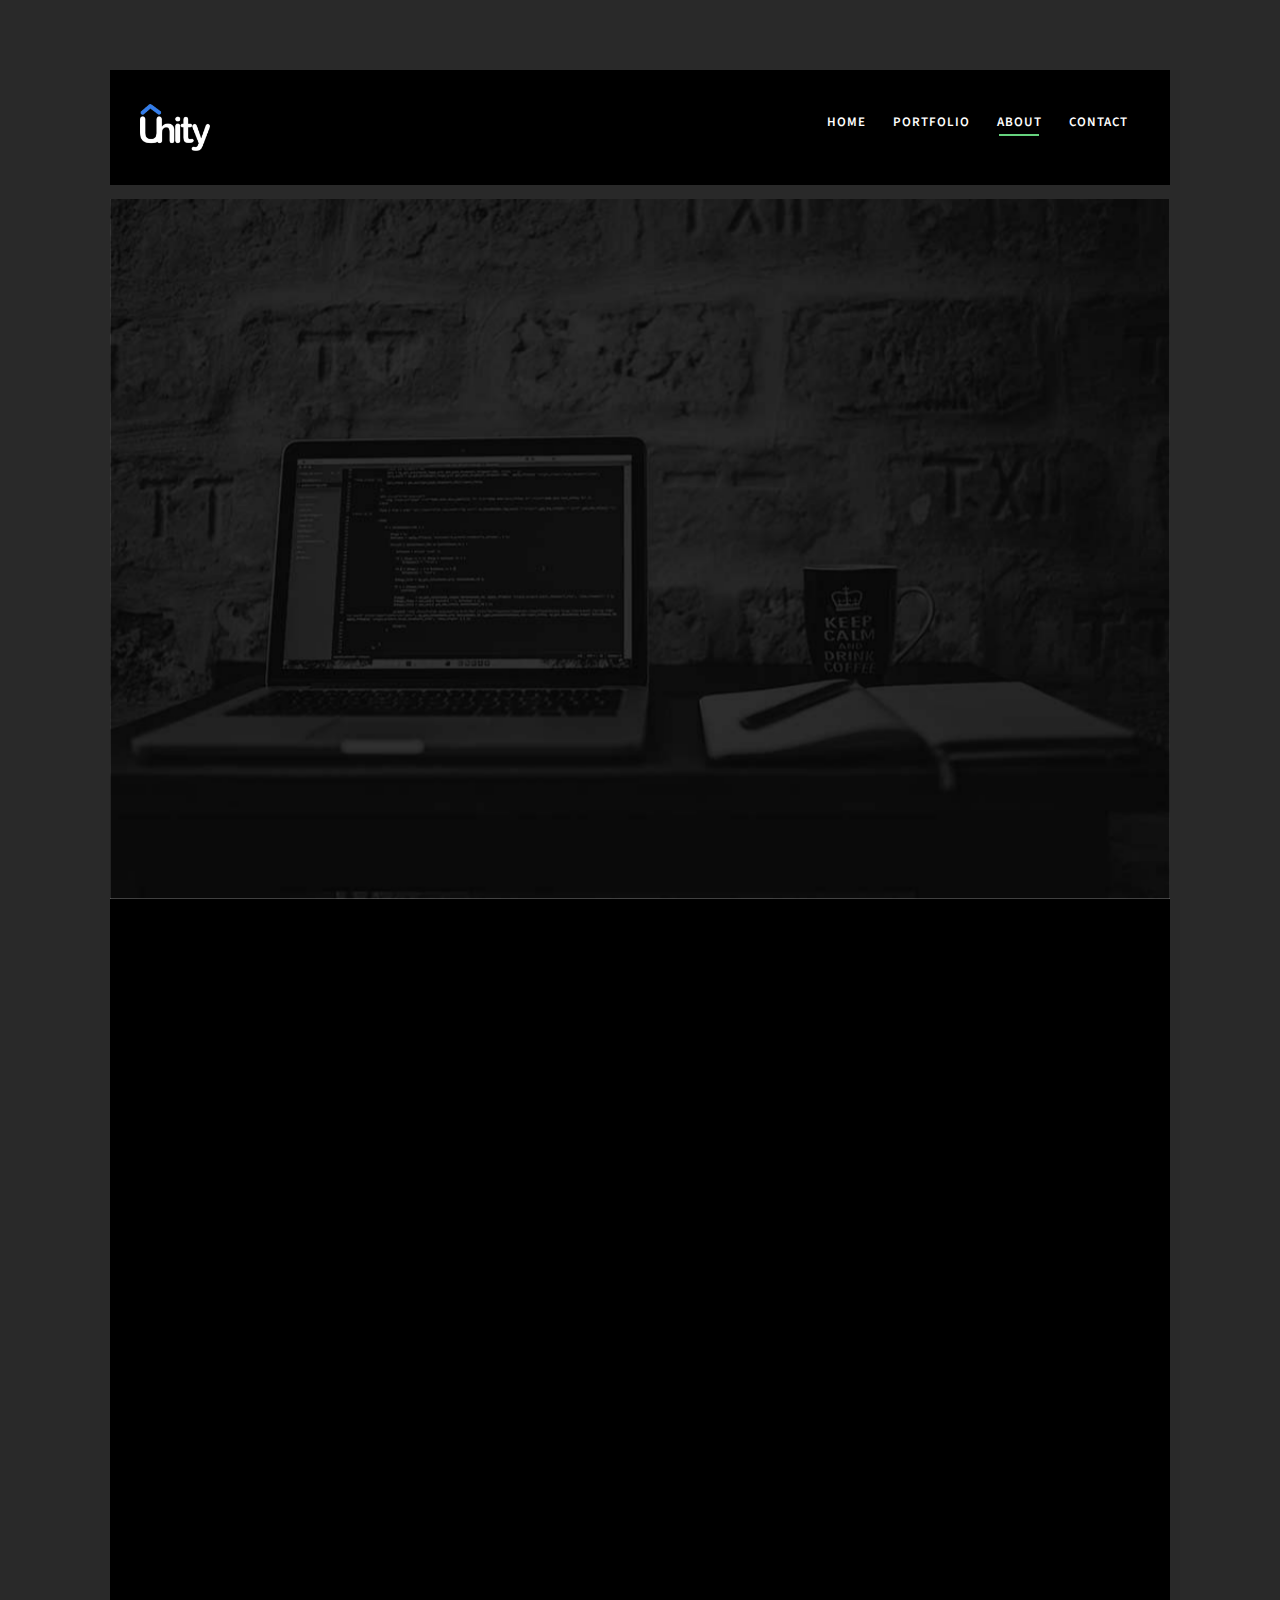
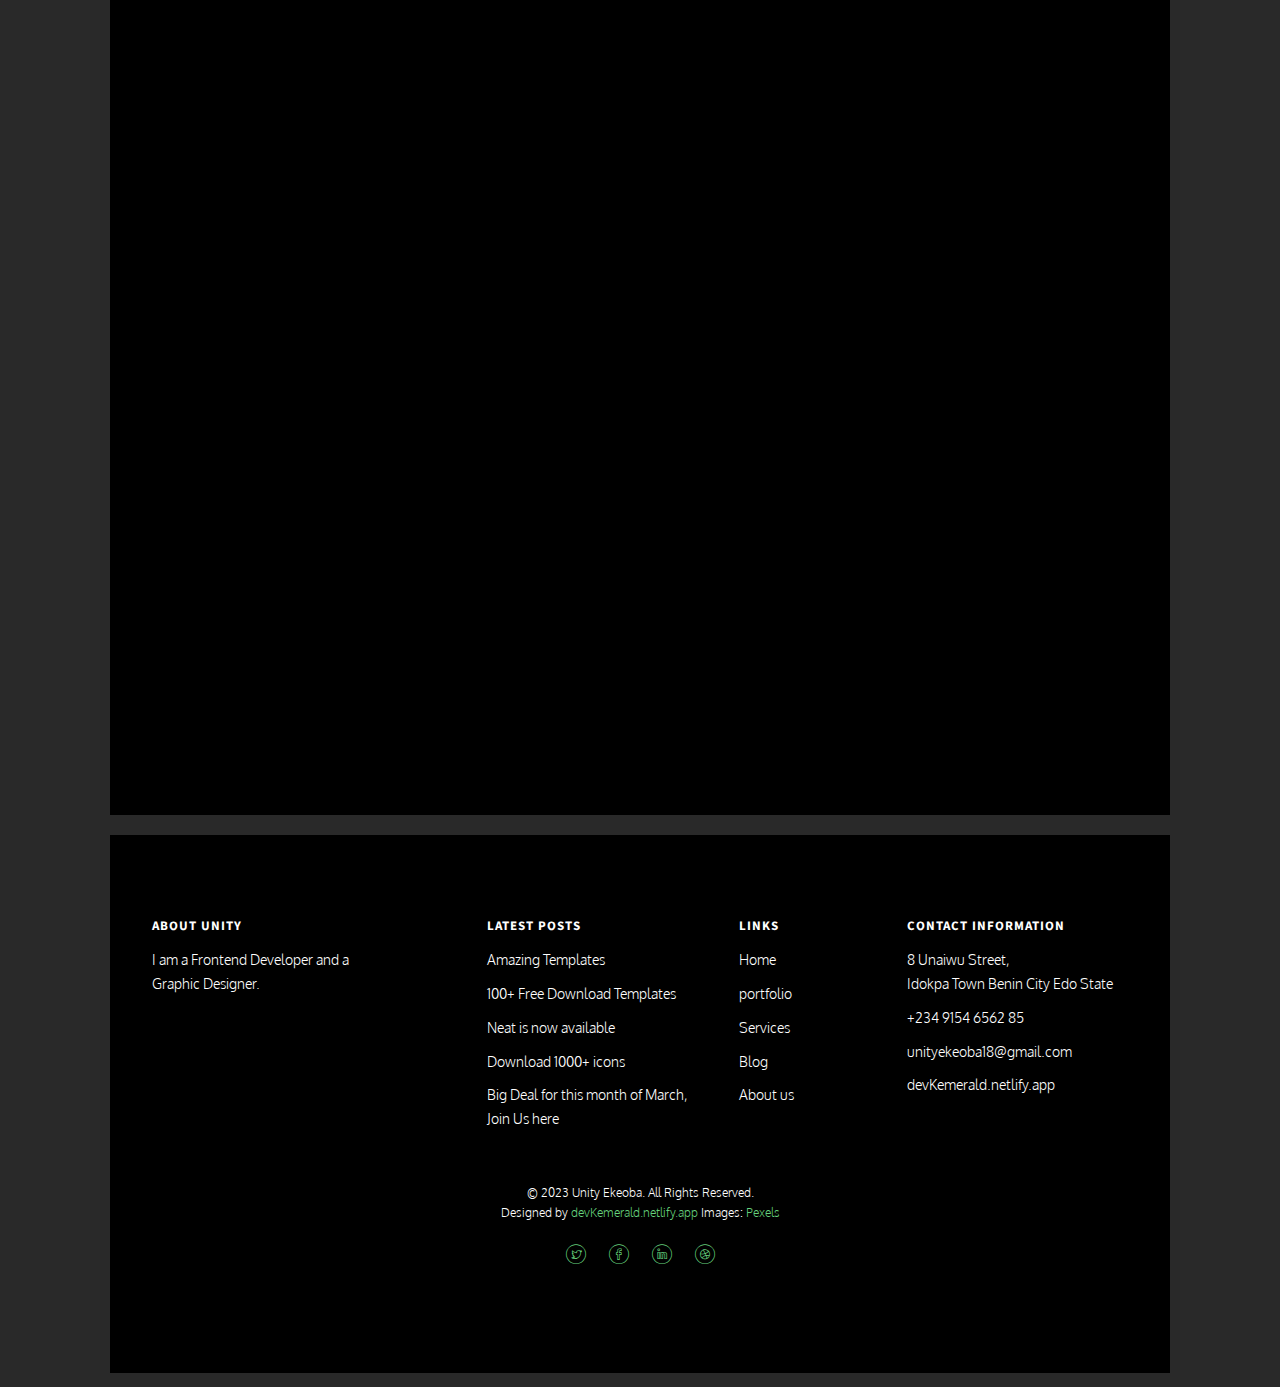
==== about.html @ fcd1f77e "done" ====
<!DOCTYPE HTML>
<html>
	<head>
	<meta charset="utf-8">
	<meta http-equiv="X-UA-Compatible" content="IE=edge">
	<title>Neat &mdash; Free Website Template, Free HTML5 Template by freehtml5.co</title>
	<meta name="viewport" content="width=device-width, initial-scale=1">
	<meta name="description" content="Free HTML5 Website Template by freehtml5.co" />
	<meta name="keywords" content="free website templates, free html5, free template, free bootstrap, free website template, html5, css3, mobile first, responsive" />
	<meta name="author" content="freehtml5.co" />

	<!-- 
	//////////////////////////////////////////////////////

	FREE HTML5 TEMPLATE 
	DESIGNED & DEVELOPED by FreeHTML5.co
		
	Website: 		http://freehtml5.co/
	Email: 			info@freehtml5.co
	Twitter: 		http://twitter.com/fh5co
	Facebook: 		https://www.facebook.com/fh5co

	//////////////////////////////////////////////////////
	 -->

  	<!-- Facebook and Twitter integration -->
	<meta property="og:title" content=""/>
	<meta property="og:image" content=""/>
	<meta property="og:url" content=""/>
	<meta property="og:site_name" content=""/>
	<meta property="og:description" content=""/>
	<meta name="twitter:title" content="" />
	<meta name="twitter:image" content="" />
	<meta name="twitter:url" content="" />
	<meta name="twitter:card" content="" />

	<link href="https://fonts.googleapis.com/css?family=Oxygen:300,400" rel="stylesheet">
	<link href="https://fonts.googleapis.com/css?family=Source+Sans+Pro:400,600,700" rel="stylesheet">
	
	<!-- Animate.css -->
	<link rel="stylesheet" href="css/animate.css">
	<!-- Icomoon Icon Fonts-->
	<link rel="stylesheet" href="css/icomoon.css">
	<!-- Bootstrap  -->
	<link rel="stylesheet" href="css/bootstrap.css">

	<!-- Magnific Popup -->
	<link rel="stylesheet" href="css/magnific-popup.css">

	<!-- Flexslider  -->
	<link rel="stylesheet" href="css/flexslider.css">

	<!-- Theme style  -->
	<link rel="stylesheet" href="css/style.css">

	<!-- Modernizr JS -->
	<script src="js/modernizr-2.6.2.min.js"></script>
	<!-- FOR IE9 below -->
	<!--[if lt IE 9]>
	<script src="js/respond.min.js"></script>
	<![endif]-->

	</head>
	<body>
		
	<div class="fh5co-loader"></div>
	
	<div id="page">
	<nav class="fh5co-nav" role="navigation">
		<div class="container-wrap">
			<div class="top-menu">
				<div class="row">
					<div class="col-xs-2">
						<div id="fh5co-logo">
							<a href="index.html">
								<div class="logo">
									<img src="./images/log2.png" alt="">
								</div>
							</a>
						</div>
					</div>
					<div class="col-xs-10 text-right menu-1">
						<ul>
							<li><a href="index.html">Home</a></li>
							<li><a href="portfolio.html">portfolio</a></li>
							<!-- <li class="has-dropdown">
								<a href="blog.html">Blog</a>
								<ul class="dropdown">
									<li><a href="#">Web Design</a></li>
									<li><a href="#">eCommerce</a></li>
									<li><a href="#">Branding</a></li>
									<li><a href="#">API</a></li>
								</ul>
							</li> -->
							<li class="active"><a href="about.html">About</a></li>
							<li><a href="contact.html">Contact</a></li>
						</ul>
					</div>
				</div>
				
			</div>
		</div>
	</nav>
	<div class="container-wrap">
		<aside id="fh5co-hero">
			<div class="flexslider">
				<ul class="slides">
			   	<li style="background-image: url(images/table.jpg);">
			   		<div class="overlay-gradient"></div>
			   		<div class="container-fluids">
			   			<div class="row">
				   			<div class="col-md-6 col-md-offset-3 slider-text slider-text-bg">
				   				<div class="slider-text-inner text-center">
				   					<h1>About</h1>
										<h2>Unity Ekeoba</h2>
				   				</div>
				   			</div>
				   		</div>
			   		</div>
			   	</li>		   	
			  	</ul>
		  	</div>
		</aside>		
		<div id="fh5co-about">
			<div class="row animate-box">
				<div class="col-md-6 col-md-offset-3 text-center heading-section">
					<h3>Our History</h3>
					<p>Far far away, behind the word mountains, far from the countries Vokalia and Consonantia, there live a young man.</p>
				</div>
			</div>

			<div class="row">
				<div class="col-md-10 col-md-offset-1 text-center animate-box">
					<p><img src="images/first.jpg" alt="Free HTML5 Bootstrap Template" class="img-responsive"></p>
				</div>
				<div class="col-md-8 col-md-offset-2 text-center animate-box">
					<div class="about-desc">
						<h3>Hi! I'm Unity</h3>
						<p>I am a Frontend Developer and a Graphic Designer. I use
							programming languages such as HTML, CSS to build the functionality of a website.
							On the other hand, I am a graphic designer a professional who  specializes in creating
							visual content for various
							media, including  digital and print. I use graphic design software like Adobe Photoshop,
							 Illustrator, and
							InDesign to create designs for logos, branding, marketing  materials, websites, and
							more.<p>
							<ul class="fh5co-social-icons">
								<li><a href="https://twitter.com/UEkeoba"><i class="icon-twitter"></i></a></li>
								<li><a href="https://www.facebook.com/profile.php?id=100064176428522"><i class="icon-facebook"></i></a></li>
								<!-- <li><a href="#"><i class="icon-linkedin"></i></a></li>
								<li><a href="#"><i class="icon-dribbble"></i></a></li> -->
							</ul>
						</p>
					</div>
				</div>
			</div>
		</div>
	</div><!-- END container-wrap -->

	<div class="container-wrap">
		<footer id="fh5co-footer" role="contentinfo">
			<div class="row">
				<div class="col-md-3 fh5co-widget">
					<h4>About Unity</h4>
					<p>I am a Frontend Developer and a Graphic Designer.</p>
				</div>
				<div class="col-md-3 col-md-push-1">
					<h4>Latest Posts</h4>
					<ul class="fh5co-footer-links">
						<li><a href="#">Amazing Templates</a></li>
						<li><a href="#">100+ Free Download Templates</a></li>
						<li><a href="#">Neat is now available</a></li>
						<li><a href="#">Download 1000+ icons</a></li>
						<li><a href="#">Big Deal for this month of March, Join Us here</a></li>
					</ul>
				</div>

				<div class="col-md-3 col-md-push-1">
					<h4>Links</h4>
					<ul class="fh5co-footer-links">
						<li><a href="index.html">Home</a></li>
						<li><a href="portfolio.html">portfolio</a></li>
						<li><a href="#">Services</a></li>
						<li><a href="blog.html">Blog</a></li>
						<li><a href="about.html">About us</a></li>
					</ul>
				</div>

				<div class="col-md-3">
					<h4>Contact Information</h4>
					<ul class="fh5co-footer-links">
						<li>8 Unaiwu Street, <br> Idokpa Town Benin City Edo State</li>
						<li><a href="tel://+2349154656285">+234 9154 6562 85</a></li>
						<li><a href="mailto:unityekeoba18@gmail.com">unityekeoba18@gmail.com</a></li>
						<li><a href="http://devKemerald.netlify.app">devKemerald.netlify.app</a></li>
					</ul>
				</div>

			</div>

			<div class="row copyright">
				<div class="col-md-12 text-center">
					<p>
						<small class="block">&copy; 2023 Unity Ekeoba. All Rights Reserved.</small>
						<small class="block">Designed by <a href="devKemerald.netlify.app"
								target="_blank">devKemerald.netlify.app</a> Images: <a href="http://pexels.com/"
								target="_blank">Pexels</a></small>
					</p>
					<p>
					<ul class="fh5co-social-icons">
						<li><a href="#"><i class="icon-twitter"></i></a></li>
						<li><a href="#"><i class="icon-facebook"></i></a></li>
						<li><a href="#"><i class="icon-linkedin"></i></a></li>
						<li><a href="#"><i class="icon-dribbble"></i></a></li>
					</ul>
					</p>
				</div>
			</div>
		</footer>
	</div><!-- END container-wrap -->
	</div>

	<div class="gototop js-top">
		<a href="#" class="js-gotop"><i class="icon-arrow-up2"></i></a>
	</div>
	
	<!-- jQuery -->
	<script src="js/jquery.min.js"></script>
	<!-- jQuery Easing -->
	<script src="js/jquery.easing.1.3.js"></script>
	<!-- Bootstrap -->
	<script src="js/bootstrap.min.js"></script>
	<!-- Waypoints -->
	<script src="js/jquery.waypoints.min.js"></script>
	<!-- Flexslider -->
	<script src="js/jquery.flexslider-min.js"></script>
	<!-- Magnific Popup -->
	<script src="js/jquery.magnific-popup.min.js"></script>
	<script src="js/magnific-popup-options.js"></script>
	<!-- Counters -->
	<script src="js/jquery.countTo.js"></script>
	<!-- Main -->
	<script src="js/main.js"></script>

	</body>
</html>
---- css/icomoon.css ----
@font-face {
  font-family: 'icomoon';
  src:  url('fonts/icomoon.eot?5j2n32');
  src:  url('fonts/icomoon.eot?5j2n32#iefix') format('embedded-opentype'),
    url('fonts/icomoon.ttf?5j2n32') format('truetype'),
    url('fonts/icomoon.woff?5j2n32') format('woff'),
    url('fonts/icomoon.svg?5j2n32#icomoon') format('svg');
  font-weight: normal;
  font-style: normal;
}

[class^="icon-"], [class*=" icon-"] {
  /* use !important to prevent issues with browser extensions that change fonts */
  font-family: 'icomoon' !important;
  speak: none;
  font-style: normal;
  font-weight: normal;
  font-variant: normal;
  text-transform: none;
  line-height: 1;

  /* Better Font Rendering =========== */
  -webkit-font-smoothing: antialiased;
  -moz-osx-font-smoothing: grayscale;
}

.icon-eye2:before {
  content: "\e064";
}
.icon-paper-clip:before {
  content: "\e065";
}
.icon-mail5:before {
  content: "\e066";
}
.icon-toggle:before {
  content: "\e067";
}
.icon-layout:before {
  content: "\e068";
}
.icon-link2:before {
  content: "\e069";
}
.icon-bell2:before {
  content: "\e06a";
}
.icon-lock3:before {
  content: "\e06b";
}
.icon-unlock:before {
  content: "\e06c";
}
.icon-ribbon2:before {
  content: "\e06d";
}
.icon-image2:before {
  content: "\e06e";
}
.icon-signal:before {
  content: "\e06f";
}
.icon-target3:before {
  content: "\e070";
}
.icon-clipboard3:before {
  content: "\e071";
}
.icon-clock3:before {
  content: "\e072";
}
.icon-watch:before {
  content: "\e073";
}
.icon-air-play:before {
  content: "\e074";
}
.icon-camera3:before {
  content: "\e075";
}
.icon-video2:before {
  content: "\e076";
}
.icon-disc:before {
  content: "\e077";
}
.icon-printer3:before {
  content: "\e078";
}
.icon-monitor:before {
  content: "\e079";
}
.icon-server:before {
  content: "\e07a";
}
.icon-cog2:before {
  content: "\e07b";
}
.icon-heart3:before {
  content: "\e07c";
}
.icon-paragraph:before {
  content: "\e07d";
}
.icon-align-justify:before {
  content: "\e07e";
}
.icon-align-left:before {
  content: "\e07f";
}
.icon-align-center:before {
  content: "\e080";
}
.icon-align-right:before {
  content: "\e081";
}
.icon-book2:before {
  content: "\e082";
}
.icon-layers2:before {
  content: "\e083";
}
.icon-stack2:before {
  content: "\e084";
}
.icon-stack-2:before {
  content: "\e085";
}
.icon-paper:before {
  content: "\e086";
}
.icon-paper-stack:before {
  content: "\e087";
}
.icon-search3:before {
  content: "\e088";
}
.icon-zoom-in2:before {
  content: "\e089";
}
.icon-zoom-out2:before {
  content: "\e08a";
}
.icon-reply2:before {
  content: "\e08b";
}
.icon-circle-plus:before {
  content: "\e08c";
}
.icon-circle-minus:before {
  content: "\e08d";
}
.icon-circle-check:before {
  content: "\e08e";
}
.icon-circle-cross:before {
  content: "\e08f";
}
.icon-square-plus:before {
  content: "\e090";
}
.icon-square-minus:before {
  content: "\e091";
}
.icon-square-check:before {
  content: "\e092";
}
.icon-square-cross:before {
  content: "\e093";
}
.icon-microphone:before {
  content: "\e094";
}
.icon-record:before {
  content: "\e095";
}
.icon-skip-back:before {
  content: "\e096";
}
.icon-rewind:before {
  content: "\e097";
}
.icon-play4:before {
  content: "\e098";
}
.icon-pause3:before {
  content: "\e099";
}
.icon-stop3:before {
  content: "\e09a";
}
.icon-fast-forward:before {
  content: "\e09b";
}
.icon-skip-forward:before {
  content: "\e09c";
}
.icon-shuffle2:before {
  content: "\e09d";
}
.icon-repeat:before {
  content: "\e09e";
}
.icon-folder2:before {
  content: "\e09f";
}
.icon-umbrella:before {
  content: "\e0a0";
}
.icon-moon:before {
  content: "\e0a1";
}
.icon-thermometer:before {
  content: "\e0a2";
}
.icon-drop:before {
  content: "\e0a3";
}
.icon-sun2:before {
  content: "\e0a4";
}
.icon-cloud3:before {
  content: "\e0a5";
}
.icon-cloud-upload2:before {
  content: "\e0a6";
}
.icon-cloud-download2:before {
  content: "\e0a7";
}
.icon-upload4:before {
  content: "\e0a8";
}
.icon-download4:before {
  content: "\e0a9";
}
.icon-location3:before {
  content: "\e0aa";
}
.icon-location-2:before {
  content: "\e0ab";
}
.icon-map3:before {
  content: "\e0ac";
}
.icon-battery:before {
  content: "\e0ad";
}
.icon-head:before {
  content: "\e0ae";
}
.icon-briefcase3:before {
  content: "\e0af";
}
.icon-speech-bubble:before {
  content: "\e0b0";
}
.icon-anchor2:before {
  content: "\e0b1";
}
.icon-globe2:before {
  content: "\e0b2";
}
.icon-box:before {
  content: "\e0b3";
}
.icon-reload:before {
  content: "\e0b4";
}
.icon-share3:before {
  content: "\e0b5";
}
.icon-marquee:before {
  content: "\e0b6";
}
.icon-marquee-plus:before {
  content: "\e0b7";
}
.icon-marquee-minus:before {
  content: "\e0b8";
}
.icon-tag:before {
  content: "\e0b9";
}
.icon-power2:before {
  content: "\e0ba";
}
.icon-command2:before {
  content: "\e0bb";
}
.icon-alt:before {
  content: "\e0bc";
}
.icon-esc:before {
  content: "\e0bd";
}
.icon-bar-graph:before {
  content: "\e0be";
}
.icon-bar-graph-2:before {
  content: "\e0bf";
}
.icon-pie-graph:before {
  content: "\e0c0";
}
.icon-star:before {
  content: "\e0c1";
}
.icon-arrow-left3:before {
  content: "\e0c2";
}
.icon-arrow-right3:before {
  content: "\e0c3";
}
.icon-arrow-up3:before {
  content: "\e0c4";
}
.icon-arrow-down3:before {
  content: "\e0c5";
}
.icon-volume:before {
  content: "\e0c6";
}
.icon-mute:before {
  content: "\e0c7";
}
.icon-content-right:before {
  content: "\e100";
}
.icon-content-left:before {
  content: "\e101";
}
.icon-grid2:before {
  content: "\e102";
}
.icon-grid-2:before {
  content: "\e103";
}
.icon-columns:before {
  content: "\e104";
}
.icon-loader:before {
  content: "\e105";
}
.icon-bag:before {
  content: "\e106";
}
.icon-ban:before {
  content: "\e107";
}
.icon-flag3:before {
  content: "\e108";
}
.icon-trash:before {
  content: "\e109";
}
.icon-expand2:before {
  content: "\e110";
}
.icon-contract:before {
  content: "\e111";
}
.icon-maximize:before {
  content: "\e112";
}
.icon-minimize:before {
  content: "\e113";
}
.icon-plus2:before {
  content: "\e114";
}
.icon-minus2:before {
  content: "\e115";
}
.icon-check:before {
  content: "\e116";
}
.icon-cross2:before {
  content: "\e117";
}
.icon-move:before {
  content: "\e118";
}
.icon-delete:before {
  content: "\e119";
}
.icon-menu5:before {
  content: "\e120";
}
.icon-archive:before {
  content: "\e121";
}
.icon-inbox:before {
  content: "\e122";
}
.icon-outbox:before {
  content: "\e123";
}
.icon-file:before {
  content: "\e124";
}
.icon-file-add:before {
  content: "\e125";
}
.icon-file-subtract:before {
  content: "\e126";
}
.icon-help:before {
  content: "\e127";
}
.icon-open:before {
  content: "\e128";
}
.icon-ellipsis:before {
  content: "\e129";
}
.icon-heart4:before {
  content: "\e900";
}
.icon-cloud4:before {
  content: "\e901";
}
.icon-star2:before {
  content: "\e902";
}
.icon-tv2:before {
  content: "\e903";
}
.icon-sound:before {
  content: "\e904";
}
.icon-video3:before {
  content: "\e905";
}
.icon-trash2:before {
  content: "\e906";
}
.icon-user2:before {
  content: "\e907";
}
.icon-key3:before {
  content: "\e908";
}
.icon-search4:before {
  content: "\e909";
}
.icon-settings:before {
  content: "\e90a";
}
.icon-camera4:before {
  content: "\e90b";
}
.icon-tag2:before {
  content: "\e90c";
}
.icon-lock4:before {
  content: "\e90d";
}
.icon-bulb:before {
  content: "\e90e";
}
.icon-pen2:before {
  content: "\e90f";
}
.icon-diamond:before {
  content: "\e910";
}
.icon-display2:before {
  content: "\e911";
}
.icon-location4:before {
  content: "\e912";
}
.icon-eye3:before {
  content: "\e913";
}
.icon-bubble3:before {
  content: "\e914";
}
.icon-stack3:before {
  content: "\e915";
}
.icon-cup:before {
  content: "\e916";
}
.icon-phone3:before {
  content: "\e917";
}
.icon-news:before {
  content: "\e918";
}
.icon-mail6:before {
  content: "\e919";
}
.icon-like:before {
  content: "\e91a";
}
.icon-photo:before {
  content: "\e91b";
}
.icon-note:before {
  content: "\e91c";
}
.icon-clock4:before {
  content: "\e91d";
}
.icon-paperplane:before {
  content: "\e91e";
}
.icon-params:before {
  content: "\e91f";
}
.icon-banknote:before {
  content: "\e920";
}
.icon-data:before {
  content: "\e921";
}
.icon-music2:before {
  content: "\e922";
}
.icon-megaphone2:before {
  content: "\e923";
}
.icon-study:before {
  content: "\e924";
}
.icon-lab2:before {
  content: "\e925";
}
.icon-food:before {
  content: "\e926";
}
.icon-t-shirt:before {
  content: "\e927";
}
.icon-fire2:before {
  content: "\e928";
}
.icon-clip:before {
  content: "\e929";
}
.icon-shop:before {
  content: "\e92a";
}
.icon-calendar3:before {
  content: "\e92b";
}
.icon-wallet2:before {
  content: "\e92c";
}
.icon-vynil:before {
  content: "\e92d";
}
.icon-truck2:before {
  content: "\e92e";
}
.icon-world:before {
  content: "\e92f";
}
.icon-mobile:before {
  content: "\e000";
}
.icon-laptop:before {
  content: "\e001";
}
.icon-desktop:before {
  content: "\e002";
}
.icon-tablet:before {
  content: "\e003";
}
.icon-phone:before {
  content: "\e004";
}
.icon-document:before {
  content: "\e005";
}
.icon-documents:before {
  content: "\e006";
}
.icon-search:before {
  content: "\e007";
}
.icon-clipboard:before {
  content: "\e008";
}
.icon-newspaper:before {
  content: "\e009";
}
.icon-notebook:before {
  content: "\e00a";
}
.icon-book-open:before {
  content: "\e00b";
}
.icon-browser:before {
  content: "\e00c";
}
.icon-calendar:before {
  content: "\e00d";
}
.icon-presentation:before {
  content: "\e00e";
}
.icon-picture:before {
  content: "\e00f";
}
.icon-pictures:before {
  content: "\e010";
}
.icon-video:before {
  content: "\e011";
}
.icon-camera:before {
  content: "\e012";
}
.icon-printer:before {
  content: "\e013";
}
.icon-toolbox:before {
  content: "\e014";
}
.icon-briefcase:before {
  content: "\e015";
}
.icon-wallet:before {
  content: "\e016";
}
.icon-gift:before {
  content: "\e017";
}
.icon-bargraph:before {
  content: "\e018";
}
.icon-grid:before {
  content: "\e019";
}
.icon-expand:before {
  content: "\e01a";
}
.icon-focus:before {
  content: "\e01b";
}
.icon-edit:before {
  content: "\e01c";
}
.icon-adjustments:before {
  content: "\e01d";
}
.icon-ribbon:before {
  content: "\e01e";
}
.icon-hourglass:before {
  content: "\e01f";
}
.icon-lock:before {
  content: "\e020";
}
.icon-megaphone:before {
  content: "\e021";
}
.icon-shield:before {
  content: "\e022";
}
.icon-trophy:before {
  content: "\e023";
}
.icon-flag:before {
  content: "\e024";
}
.icon-map:before {
  content: "\e025";
}
.icon-puzzle:before {
  content: "\e026";
}
.icon-basket:before {
  content: "\e027";
}
.icon-envelope:before {
  content: "\e028";
}
.icon-streetsign:before {
  content: "\e029";
}
.icon-telescope:before {
  content: "\e02a";
}
.icon-gears:before {
  content: "\e02b";
}
.icon-key:before {
  content: "\e02c";
}
.icon-paperclip:before {
  content: "\e02d";
}
.icon-attachment:before {
  content: "\e02e";
}
.icon-pricetags:before {
  content: "\e02f";
}
.icon-lightbulb:before {
  content: "\e030";
}
.icon-layers:before {
  content: "\e031";
}
.icon-pencil:before {
  content: "\e032";
}
.icon-tools:before {
  content: "\e033";
}
.icon-tools-2:before {
  content: "\e034";
}
.icon-scissors:before {
  content: "\e035";
}
.icon-paintbrush:before {
  content: "\e036";
}
.icon-magnifying-glass:before {
  content: "\e037";
}
.icon-circle-compass:before {
  content: "\e038";
}
.icon-linegraph:before {
  content: "\e039";
}
.icon-mic:before {
  content: "\e03a";
}
.icon-strategy:before {
  content: "\e03b";
}
.icon-beaker:before {
  content: "\e03c";
}
.icon-caution:before {
  content: "\e03d";
}
.icon-recycle:before {
  content: "\e03e";
}
.icon-anchor:before {
  content: "\e03f";
}
.icon-profile-male:before {
  content: "\e040";
}
.icon-profile-female:before {
  content: "\e041";
}
.icon-bike:before {
  content: "\e042";
}
.icon-wine:before {
  content: "\e043";
}
.icon-hotairballoon:before {
  content: "\e044";
}
.icon-globe:before {
  content: "\e045";
}
.icon-genius:before {
  content: "\e046";
}
.icon-map-pin:before {
  content: "\e047";
}
.icon-dial:before {
  content: "\e048";
}
.icon-chat:before {
  content: "\e049";
}
.icon-heart:before {
  content: "\e04a";
}
.icon-cloud:before {
  content: "\e04b";
}
.icon-upload:before {
  content: "\e04c";
}
.icon-download:before {
  content: "\e04d";
}
.icon-target:before {
  content: "\e04e";
}
.icon-hazardous:before {
  content: "\e04f";
}
.icon-piechart:before {
  content: "\e050";
}
.icon-speedometer:before {
  content: "\e051";
}
.icon-global:before {
  content: "\e052";
}
.icon-compass:before {
  content: "\e053";
}
.icon-lifesaver:before {
  content: "\e054";
}
.icon-clock:before {
  content: "\e055";
}
.icon-aperture:before {
  content: "\e056";
}
.icon-quote:before {
  content: "\e057";
}
.icon-scope:before {
  content: "\e058";
}
.icon-alarmclock:before {
  content: "\e059";
}
.icon-refresh:before {
  content: "\e05a";
}
.icon-happy:before {
  content: "\e05b";
}
.icon-sad:before {
  content: "\e05c";
}
.icon-facebook:before {
  content: "\e05d";
}
.icon-twitter:before {
  content: "\e05e";
}
.icon-googleplus:before {
  content: "\e05f";
}
.icon-rss:before {
  content: "\e060";
}
.icon-tumblr:before {
  content: "\e061";
}
.icon-linkedin:before {
  content: "\e062";
}
.icon-dribbble:before {
  content: "\e063";
}
.icon-home:before {
  content: "\e930";
}
.icon-home2:before {
  content: "\e931";
}
.icon-home3:before {
  content: "\e932";
}
.icon-office:before {
  content: "\e933";
}
.icon-newspaper2:before {
  content: "\e934";
}
.icon-pencil2:before {
  content: "\e935";
}
.icon-pencil22:before {
  content: "\e936";
}
.icon-quill:before {
  content: "\e937";
}
.icon-pen:before {
  content: "\e938";
}
.icon-blog:before {
  content: "\e939";
}
.icon-eyedropper:before {
  content: "\e93a";
}
.icon-droplet:before {
  content: "\e93b";
}
.icon-paint-format:before {
  content: "\e93c";
}
.icon-image:before {
  content: "\e93d";
}
.icon-images:before {
  content: "\e93e";
}
.icon-camera2:before {
  content: "\e93f";
}
.icon-headphones:before {
  content: "\e940";
}
.icon-music:before {
  content: "\e941";
}
.icon-play:before {
  content: "\e942";
}
.icon-film:before {
  content: "\e943";
}
.icon-video-camera:before {
  content: "\e944";
}
.icon-dice:before {
  content: "\e945";
}
.icon-pacman:before {
  content: "\e946";
}
.icon-spades:before {
  content: "\e947";
}
.icon-clubs:before {
  content: "\e948";
}
.icon-diamonds:before {
  content: "\e949";
}
.icon-bullhorn:before {
  content: "\e94a";
}
.icon-connection:before {
  content: "\e94b";
}
.icon-podcast:before {
  content: "\e94c";
}
.icon-feed:before {
  content: "\e94d";
}
.icon-mic2:before {
  content: "\e94e";
}
.icon-book:before {
  content: "\e94f";
}
.icon-books:before {
  content: "\e950";
}
.icon-library:before {
  content: "\e951";
}
.icon-file-text:before {
  content: "\e952";
}
.icon-profile:before {
  content: "\e953";
}
.icon-file-empty:before {
  content: "\e954";
}
.icon-files-empty:before {
  content: "\e955";
}
.icon-file-text2:before {
  content: "\e956";
}
.icon-file-picture:before {
  content: "\e957";
}
.icon-file-music:before {
  content: "\e958";
}
.icon-file-play:before {
  content: "\e959";
}
.icon-file-video:before {
  content: "\e95a";
}
.icon-file-zip:before {
  content: "\e95b";
}
.icon-copy:before {
  content: "\e95c";
}
.icon-paste:before {
  content: "\e95d";
}
.icon-stack:before {
  content: "\e95e";
}
.icon-folder:before {
  content: "\e95f";
}
.icon-folder-open:before {
  content: "\e960";
}
.icon-folder-plus:before {
  content: "\e961";
}
.icon-folder-minus:before {
  content: "\e962";
}
.icon-folder-download:before {
  content: "\e963";
}
.icon-folder-upload:before {
  content: "\e964";
}
.icon-price-tag:before {
  content: "\e965";
}
.icon-price-tags:before {
  content: "\e966";
}
.icon-barcode:before {
  content: "\e967";
}
.icon-qrcode:before {
  content: "\e968";
}
.icon-ticket:before {
  content: "\e969";
}
.icon-cart:before {
  content: "\e96a";
}
.icon-coin-dollar:before {
  content: "\e96b";
}
.icon-coin-euro:before {
  content: "\e96c";
}
.icon-coin-pound:before {
  content: "\e96d";
}
.icon-coin-yen:before {
  content: "\e96e";
}
.icon-credit-card:before {
  content: "\e96f";
}
.icon-calculator:before {
  content: "\e970";
}
.icon-lifebuoy:before {
  content: "\e971";
}
.icon-phone2:before {
  content: "\e972";
}
.icon-phone-hang-up:before {
  content: "\e973";
}
.icon-address-book:before {
  content: "\e974";
}
.icon-envelop:before {
  content: "\e975";
}
.icon-pushpin:before {
  content: "\e976";
}
.icon-location:before {
  content: "\e977";
}
.icon-location2:before {
  content: "\e978";
}
.icon-compass2:before {
  content: "\e979";
}
.icon-compass22:before {
  content: "\e97a";
}
.icon-map2:before {
  content: "\e97b";
}
.icon-map22:before {
  content: "\e97c";
}
.icon-history:before {
  content: "\e97d";
}
.icon-clock2:before {
  content: "\e97e";
}
.icon-clock22:before {
  content: "\e97f";
}
.icon-alarm:before {
  content: "\e980";
}
.icon-bell:before {
  content: "\e981";
}
.icon-stopwatch:before {
  content: "\e982";
}
.icon-calendar2:before {
  content: "\e983";
}
.icon-printer2:before {
  content: "\e984";
}
.icon-keyboard:before {
  content: "\e985";
}
.icon-display:before {
  content: "\e986";
}
.icon-laptop2:before {
  content: "\e987";
}
.icon-mobile2:before {
  content: "\e988";
}
.icon-mobile22:before {
  content: "\e989";
}
.icon-tablet2:before {
  content: "\e98a";
}
.icon-tv:before {
  content: "\e98b";
}
.icon-drawer:before {
  content: "\e98c";
}
.icon-drawer2:before {
  content: "\e98d";
}
.icon-box-add:before {
  content: "\e98e";
}
.icon-box-remove:before {
  content: "\e98f";
}
.icon-download3:before {
  content: "\e990";
}
.icon-upload2:before {
  content: "\e991";
}
.icon-floppy-disk:before {
  content: "\e992";
}
.icon-drive:before {
  content: "\e993";
}
.icon-database:before {
  content: "\e994";
}
.icon-undo:before {
  content: "\e995";
}
.icon-redo:before {
  content: "\e996";
}
.icon-undo2:before {
  content: "\e997";
}
.icon-redo2:before {
  content: "\e998";
}
.icon-forward:before {
  content: "\e999";
}
.icon-reply:before {
  content: "\e99a";
}
.icon-bubble:before {
  content: "\e99b";
}
.icon-bubbles:before {
  content: "\e99c";
}
.icon-bubbles2:before {
  content: "\e99d";
}
.icon-bubble2:before {
  content: "\e99e";
}
.icon-bubbles3:before {
  content: "\e99f";
}
.icon-bubbles4:before {
  content: "\e9a0";
}
.icon-user:before {
  content: "\e9a1";
}
.icon-users:before {
  content: "\e9a2";
}
.icon-user-plus:before {
  content: "\e9a3";
}
.icon-user-minus:before {
  content: "\e9a4";
}
.icon-user-check:before {
  content: "\e9a5";
}
.icon-user-tie:before {
  content: "\e9a6";
}
.icon-quotes-left:before {
  content: "\e9a7";
}
.icon-quotes-right:before {
  content: "\e9a8";
}
.icon-hour-glass:before {
  content: "\e9a9";
}
.icon-spinner:before {
  content: "\e9aa";
}
.icon-spinner2:before {
  content: "\e9ab";
}
.icon-spinner3:before {
  content: "\e9ac";
}
.icon-spinner4:before {
  content: "\e9ad";
}
.icon-spinner5:before {
  content: "\e9ae";
}
.icon-spinner6:before {
  content: "\e9af";
}
.icon-spinner7:before {
  content: "\e9b0";
}
.icon-spinner8:before {
  content: "\e9b1";
}
.icon-spinner9:before {
  content: "\e9b2";
}
.icon-spinner10:before {
  content: "\e9b3";
}
.icon-spinner11:before {
  content: "\e9b4";
}
.icon-binoculars:before {
  content: "\e9b5";
}
.icon-search2:before {
  content: "\e9b6";
}
.icon-zoom-in:before {
  content: "\e9b7";
}
.icon-zoom-out:before {
  content: "\e9b8";
}
.icon-enlarge:before {
  content: "\e9b9";
}
.icon-shrink:before {
  content: "\e9ba";
}
.icon-enlarge2:before {
  content: "\e9bb";
}
.icon-shrink2:before {
  content: "\e9bc";
}
.icon-key2:before {
  content: "\e9bd";
}
.icon-key22:before {
  content: "\e9be";
}
.icon-lock2:before {
  content: "\e9bf";
}
.icon-unlocked:before {
  content: "\e9c0";
}
.icon-wrench:before {
  content: "\e9c1";
}
.icon-equalizer:before {
  content: "\e9c2";
}
.icon-equalizer2:before {
  content: "\e9c3";
}
.icon-cog:before {
  content: "\e9c4";
}
.icon-cogs:before {
  content: "\e9c5";
}
.icon-hammer:before {
  content: "\e9c6";
}
.icon-magic-wand:before {
  content: "\e9c7";
}
.icon-aid-kit:before {
  content: "\e9c8";
}
.icon-bug:before {
  content: "\e9c9";
}
.icon-pie-chart:before {
  content: "\e9ca";
}
.icon-stats-dots:before {
  content: "\e9cb";
}
.icon-stats-bars:before {
  content: "\e9cc";
}
.icon-stats-bars2:before {
  content: "\e9cd";
}
.icon-trophy2:before {
  content: "\e9ce";
}
.icon-gift2:before {
  content: "\e9cf";
}
.icon-glass:before {
  content: "\e9d0";
}
.icon-glass2:before {
  content: "\e9d1";
}
.icon-mug:before {
  content: "\e9d2";
}
.icon-spoon-knife:before {
  content: "\e9d3";
}
.icon-leaf:before {
  content: "\e9d4";
}
.icon-rocket:before {
  content: "\e9d5";
}
.icon-meter:before {
  content: "\e9d6";
}
.icon-meter2:before {
  content: "\e9d7";
}
.icon-hammer2:before {
  content: "\e9d8";
}
.icon-fire:before {
  content: "\e9d9";
}
.icon-lab:before {
  content: "\e9da";
}
.icon-magnet:before {
  content: "\e9db";
}
.icon-bin:before {
  content: "\e9dc";
}
.icon-bin2:before {
  content: "\e9dd";
}
.icon-briefcase2:before {
  content: "\e9de";
}
.icon-airplane:before {
  content: "\e9df";
}
.icon-truck:before {
  content: "\e9e0";
}
.icon-road:before {
  content: "\e9e1";
}
.icon-accessibility:before {
  content: "\e9e2";
}
.icon-target2:before {
  content: "\e9e3";
}
.icon-shield2:before {
  content: "\e9e4";
}
.icon-power:before {
  content: "\e9e5";
}
.icon-switch:before {
  content: "\e9e6";
}
.icon-power-cord:before {
  content: "\e9e7";
}
.icon-clipboard2:before {
  content: "\e9e8";
}
.icon-list-numbered:before {
  content: "\e9e9";
}
.icon-list:before {
  content: "\e9ea";
}
.icon-list2:before {
  content: "\e9eb";
}
.icon-tree:before {
  content: "\e9ec";
}
.icon-menu:before {
  content: "\e9ed";
}
.icon-menu2:before {
  content: "\e9ee";
}
.icon-menu3:before {
  content: "\e9ef";
}
.icon-menu4:before {
  content: "\e9f0";
}
.icon-cloud2:before {
  content: "\e9f1";
}
.icon-cloud-download:before {
  content: "\e9f2";
}
.icon-cloud-upload:before {
  content: "\e9f3";
}
.icon-cloud-check:before {
  content: "\e9f4";
}
.icon-download2:before {
  content: "\e9f5";
}
.icon-upload22:before {
  content: "\e9f6";
}
.icon-download32:before {
  content: "\e9f7";
}
.icon-upload3:before {
  content: "\e9f8";
}
.icon-sphere:before {
  content: "\e9f9";
}
.icon-earth:before {
  content: "\e9fa";
}
.icon-link:before {
  content: "\e9fb";
}
.icon-flag2:before {
  content: "\e9fc";
}
.icon-attachment2:before {
  content: "\e9fd";
}
.icon-eye:before {
  content: "\e9fe";
}
.icon-eye-plus:before {
  content: "\e9ff";
}
.icon-eye-minus:before {
  content: "\ea00";
}
.icon-eye-blocked:before {
  content: "\ea01";
}
.icon-bookmark:before {
  content: "\ea02";
}
.icon-bookmarks:before {
  content: "\ea03";
}
.icon-sun:before {
  content: "\ea04";
}
.icon-contrast:before {
  content: "\ea05";
}
.icon-brightness-contrast:before {
  content: "\ea06";
}
.icon-star-empty:before {
  content: "\ea07";
}
.icon-star-half:before {
  content: "\ea08";
}
.icon-star-full:before {
  content: "\ea09";
}
.icon-heart2:before {
  content: "\ea0a";
}
.icon-heart-broken:before {
  content: "\ea0b";
}
.icon-man:before {
  content: "\ea0c";
}
.icon-woman:before {
  content: "\ea0d";
}
.icon-man-woman:before {
  content: "\ea0e";
}
.icon-happy3:before {
  content: "\ea0f";
}
.icon-happy2:before {
  content: "\ea10";
}
.icon-smile:before {
  content: "\ea11";
}
.icon-smile2:before {
  content: "\ea12";
}
.icon-tongue:before {
  content: "\ea13";
}
.icon-tongue2:before {
  content: "\ea14";
}
.icon-sad2:before {
  content: "\ea15";
}
.icon-sad22:before {
  content: "\ea16";
}
.icon-wink:before {
  content: "\ea17";
}
.icon-wink2:before {
  content: "\ea18";
}
.icon-grin:before {
  content: "\ea19";
}
.icon-grin2:before {
  content: "\ea1a";
}
.icon-cool:before {
  content: "\ea1b";
}
.icon-cool2:before {
  content: "\ea1c";
}
.icon-angry:before {
  content: "\ea1d";
}
.icon-angry2:before {
  content: "\ea1e";
}
.icon-evil:before {
  content: "\ea1f";
}
.icon-evil2:before {
  content: "\ea20";
}
.icon-shocked:before {
  content: "\ea21";
}
.icon-shocked2:before {
  content: "\ea22";
}
.icon-baffled:before {
  content: "\ea23";
}
.icon-baffled2:before {
  content: "\ea24";
}
.icon-confused:before {
  content: "\ea25";
}
.icon-confused2:before {
  content: "\ea26";
}
.icon-neutral:before {
  content: "\ea27";
}
.icon-neutral2:before {
  content: "\ea28";
}
.icon-hipster:before {
  content: "\ea29";
}
.icon-hipster2:before {
  content: "\ea2a";
}
.icon-wondering:before {
  content: "\ea2b";
}
.icon-wondering2:before {
  content: "\ea2c";
}
.icon-sleepy:before {
  content: "\ea2d";
}
.icon-sleepy2:before {
  content: "\ea2e";
}
.icon-frustrated:before {
  content: "\ea2f";
}
.icon-frustrated2:before {
  content: "\ea30";
}
.icon-crying:before {
  content: "\ea31";
}
.icon-crying2:before {
  content: "\ea32";
}
.icon-point-up:before {
  content: "\ea33";
}
.icon-point-right:before {
  content: "\ea34";
}
.icon-point-down:before {
  content: "\ea35";
}
.icon-point-left:before {
  content: "\ea36";
}
.icon-warning:before {
  content: "\ea37";
}
.icon-notification:before {
  content: "\ea38";
}
.icon-question:before {
  content: "\ea39";
}
.icon-plus:before {
  content: "\ea3a";
}
.icon-minus:before {
  content: "\ea3b";
}
.icon-info:before {
  content: "\ea3c";
}
.icon-cancel-circle:before {
  content: "\ea3d";
}
.icon-blocked:before {
  content: "\ea3e";
}
.icon-cross:before {
  content: "\ea3f";
}
.icon-checkmark:before {
  content: "\ea40";
}
.icon-checkmark2:before {
  content: "\ea41";
}
.icon-spell-check:before {
  content: "\ea42";
}
.icon-enter:before {
  content: "\ea43";
}
.icon-exit:before {
  content: "\ea44";
}
.icon-play2:before {
  content: "\ea45";
}
.icon-pause:before {
  content: "\ea46";
}
.icon-stop:before {
  content: "\ea47";
}
.icon-previous:before {
  content: "\ea48";
}
.icon-next:before {
  content: "\ea49";
}
.icon-backward:before {
  content: "\ea4a";
}
.icon-forward2:before {
  content: "\ea4b";
}
.icon-play3:before {
  content: "\ea4c";
}
.icon-pause2:before {
  content: "\ea4d";
}
.icon-stop2:before {
  content: "\ea4e";
}
.icon-backward2:before {
  content: "\ea4f";
}
.icon-forward3:before {
  content: "\ea50";
}
.icon-first:before {
  content: "\ea51";
}
.icon-last:before {
  content: "\ea52";
}
.icon-previous2:before {
  content: "\ea53";
}
.icon-next2:before {
  content: "\ea54";
}
.icon-eject:before {
  content: "\ea55";
}
.icon-volume-high:before {
  content: "\ea56";
}
.icon-volume-medium:before {
  content: "\ea57";
}
.icon-volume-low:before {
  content: "\ea58";
}
.icon-volume-mute:before {
  content: "\ea59";
}
.icon-volume-mute2:before {
  content: "\ea5a";
}
.icon-volume-increase:before {
  content: "\ea5b";
}
.icon-volume-decrease:before {
  content: "\ea5c";
}
.icon-loop:before {
  content: "\ea5d";
}
.icon-loop2:before {
  content: "\ea5e";
}
.icon-infinite:before {
  content: "\ea5f";
}
.icon-shuffle:before {
  content: "\ea60";
}
.icon-arrow-up-left:before {
  content: "\ea61";
}
.icon-arrow-up:before {
  content: "\ea62";
}
.icon-arrow-up-right:before {
  content: "\ea63";
}
.icon-arrow-right:before {
  content: "\ea64";
}
.icon-arrow-down-right:before {
  content: "\ea65";
}
.icon-arrow-down:before {
  content: "\ea66";
}
.icon-arrow-down-left:before {
  content: "\ea67";
}
.icon-arrow-left:before {
  content: "\ea68";
}
.icon-arrow-up-left2:before {
  content: "\ea69";
}
.icon-arrow-up2:before {
  content: "\ea6a";
}
.icon-arrow-up-right2:before {
  content: "\ea6b";
}
.icon-arrow-right2:before {
  content: "\ea6c";
}
.icon-arrow-down-right2:before {
  content: "\ea6d";
}
.icon-arrow-down2:before {
  content: "\ea6e";
}
.icon-arrow-down-left2:before {
  content: "\ea6f";
}
.icon-arrow-left2:before {
  content: "\ea70";
}
.icon-circle-up:before {
  content: "\ea71";
}
.icon-circle-right:before {
  content: "\ea72";
}
.icon-circle-down:before {
  content: "\ea73";
}
.icon-circle-left:before {
  content: "\ea74";
}
.icon-tab:before {
  content: "\ea75";
}
.icon-move-up:before {
  content: "\ea76";
}
.icon-move-down:before {
  content: "\ea77";
}
.icon-sort-alpha-asc:before {
  content: "\ea78";
}
.icon-sort-alpha-desc:before {
  content: "\ea79";
}
.icon-sort-numeric-asc:before {
  content: "\ea7a";
}
.icon-sort-numberic-desc:before {
  content: "\ea7b";
}
.icon-sort-amount-asc:before {
  content: "\ea7c";
}
.icon-sort-amount-desc:before {
  content: "\ea7d";
}
.icon-command:before {
  content: "\ea7e";
}
.icon-shift:before {
  content: "\ea7f";
}
.icon-ctrl:before {
  content: "\ea80";
}
.icon-opt:before {
  content: "\ea81";
}
.icon-checkbox-checked:before {
  content: "\ea82";
}
.icon-checkbox-unchecked:before {
  content: "\ea83";
}
.icon-radio-checked:before {
  content: "\ea84";
}
.icon-radio-checked2:before {
  content: "\ea85";
}
.icon-radio-unchecked:before {
  content: "\ea86";
}
.icon-crop:before {
  content: "\ea87";
}
.icon-make-group:before {
  content: "\ea88";
}
.icon-ungroup:before {
  content: "\ea89";
}
.icon-scissors2:before {
  content: "\ea8a";
}
.icon-filter:before {
  content: "\ea8b";
}
.icon-font:before {
  content: "\ea8c";
}
.icon-ligature:before {
  content: "\ea8d";
}
.icon-ligature2:before {
  content: "\ea8e";
}
.icon-text-height:before {
  content: "\ea8f";
}
.icon-text-width:before {
  content: "\ea90";
}
.icon-font-size:before {
  content: "\ea91";
}
.icon-bold:before {
  content: "\ea92";
}
.icon-underline:before {
  content: "\ea93";
}
.icon-italic:before {
  content: "\ea94";
}
.icon-strikethrough:before {
  content: "\ea95";
}
.icon-omega:before {
  content: "\ea96";
}
.icon-sigma:before {
  content: "\ea97";
}
.icon-page-break:before {
  content: "\ea98";
}
.icon-superscript:before {
  content: "\ea99";
}
.icon-subscript:before {
  content: "\ea9a";
}
.icon-superscript2:before {
  content: "\ea9b";
}
.icon-subscript2:before {
  content: "\ea9c";
}
.icon-text-color:before {
  content: "\ea9d";
}
.icon-pagebreak:before {
  content: "\ea9e";
}
.icon-clear-formatting:before {
  content: "\ea9f";
}
.icon-table:before {
  content: "\eaa0";
}
.icon-table2:before {
  content: "\eaa1";
}
.icon-insert-template:before {
  content: "\eaa2";
}
.icon-pilcrow:before {
  content: "\eaa3";
}
.icon-ltr:before {
  content: "\eaa4";
}
.icon-rtl:before {
  content: "\eaa5";
}
.icon-section:before {
  content: "\eaa6";
}
.icon-paragraph-left:before {
  content: "\eaa7";
}
.icon-paragraph-center:before {
  content: "\eaa8";
}
.icon-paragraph-right:before {
  content: "\eaa9";
}
.icon-paragraph-justify:before {
  content: "\eaaa";
}
.icon-indent-increase:before {
  content: "\eaab";
}
.icon-indent-decrease:before {
  content: "\eaac";
}
.icon-share:before {
  content: "\eaad";
}
.icon-new-tab:before {
  content: "\eaae";
}
.icon-embed:before {
  content: "\eaaf";
}
.icon-embed2:before {
  content: "\eab0";
}
.icon-terminal:before {
  content: "\eab1";
}
.icon-share2:before {
  content: "\eab2";
}
.icon-mail:before {
  content: "\eab3";
}
.icon-mail2:before {
  content: "\eab4";
}
.icon-mail3:before {
  content: "\eab5";
}
.icon-mail4:before {
  content: "\eab6";
}
.icon-amazon:before {
  content: "\eab7";
}
.icon-google:before {
  content: "\eab8";
}
.icon-google2:before {
  content: "\eab9";
}
.icon-google3:before {
  content: "\eaba";
}
.icon-google-plus:before {
  content: "\eabb";
}
.icon-google-plus2:before {
  content: "\eabc";
}
.icon-google-plus3:before {
  content: "\eabd";
}
.icon-hangouts:before {
  content: "\eabe";
}
.icon-google-drive:before {
  content: "\eabf";
}
.icon-facebook2:before {
  content: "\eac0";
}
.icon-facebook22:before {
  content: "\eac1";
}
.icon-instagram:before {
  content: "\eac2";
}
.icon-whatsapp:before {
  content: "\eac3";
}
.icon-spotify:before {
  content: "\eac4";
}
.icon-telegram:before {
  content: "\eac5";
}
.icon-twitter2:before {
  content: "\eac6";
}
.icon-vine:before {
  content: "\eac7";
}
.icon-vk:before {
  content: "\eac8";
}
.icon-renren:before {
  content: "\eac9";
}
.icon-sina-weibo:before {
  content: "\eaca";
}
.icon-rss2:before {
  content: "\eacb";
}
.icon-rss22:before {
  content: "\eacc";
}
.icon-youtube:before {
  content: "\eacd";
}
.icon-youtube2:before {
  content: "\eace";
}
.icon-twitch:before {
  content: "\eacf";
}
.icon-vimeo:before {
  content: "\ead0";
}
.icon-vimeo2:before {
  content: "\ead1";
}
.icon-lanyrd:before {
  content: "\ead2";
}
.icon-flickr:before {
  content: "\ead3";
}
.icon-flickr2:before {
  content: "\ead4";
}
.icon-flickr3:before {
  content: "\ead5";
}
.icon-flickr4:before {
  content: "\ead6";
}
.icon-dribbble2:before {
  content: "\ead7";
}
.icon-behance:before {
  content: "\ead8";
}
.icon-behance2:before {
  content: "\ead9";
}
.icon-deviantart:before {
  content: "\eada";
}
.icon-500px:before {
  content: "\eadb";
}
.icon-steam:before {
  content: "\eadc";
}
.icon-steam2:before {
  content: "\eadd";
}
.icon-dropbox:before {
  content: "\eade";
}
.icon-onedrive:before {
  content: "\eadf";
}
.icon-github:before {
  content: "\eae0";
}
.icon-npm:before {
  content: "\eae1";
}
.icon-basecamp:before {
  content: "\eae2";
}
.icon-trello:before {
  content: "\eae3";
}
.icon-wordpress:before {
  content: "\eae4";
}
.icon-joomla:before {
  content: "\eae5";
}
.icon-ello:before {
  content: "\eae6";
}
.icon-blogger:before {
  content: "\eae7";
}
.icon-blogger2:before {
  content: "\eae8";
}
.icon-tumblr2:before {
  content: "\eae9";
}
.icon-tumblr22:before {
  content: "\eaea";
}
.icon-yahoo:before {
  content: "\eaeb";
}
.icon-yahoo2:before {
  content: "\eaec";
}
.icon-tux:before {
  content: "\eaed";
}
.icon-appleinc:before {
  content: "\eaee";
}
.icon-finder:before {
  content: "\eaef";
}
.icon-android:before {
  content: "\eaf0";
}
.icon-windows:before {
  content: "\eaf1";
}
.icon-windows8:before {
  content: "\eaf2";
}
.icon-soundcloud:before {
  content: "\eaf3";
}
.icon-soundcloud2:before {
  content: "\eaf4";
}
.icon-skype:before {
  content: "\eaf5";
}
.icon-reddit:before {
  content: "\eaf6";
}
.icon-hackernews:before {
  content: "\eaf7";
}
.icon-wikipedia:before {
  content: "\eaf8";
}
.icon-linkedin2:before {
  content: "\eaf9";
}
.icon-linkedin22:before {
  content: "\eafa";
}
.icon-lastfm:before {
  content: "\eafb";
}
.icon-lastfm2:before {
  content: "\eafc";
}
.icon-delicious:before {
  content: "\eafd";
}
.icon-stumbleupon:before {
  content: "\eafe";
}
.icon-stumbleupon2:before {
  content: "\eaff";
}
.icon-stackoverflow:before {
  content: "\eb00";
}
.icon-pinterest:before {
  content: "\eb01";
}
.icon-pinterest2:before {
  content: "\eb02";
}
.icon-xing:before {
  content: "\eb03";
}
.icon-xing2:before {
  content: "\eb04";
}
.icon-flattr:before {
  content: "\eb05";
}
.icon-foursquare:before {
  content: "\eb06";
}
.icon-yelp:before {
  content: "\eb07";
}
.icon-paypal:before {
  content: "\eb08";
}
.icon-chrome:before {
  content: "\eb09";
}
.icon-firefox:before {
  content: "\eb0a";
}
.icon-IE:before {
  content: "\eb0b";
}
.icon-edge:before {
  content: "\eb0c";
}
.icon-safari:before {
  content: "\eb0d";
}
.icon-opera:before {
  content: "\eb0e";
}
.icon-file-pdf:before {
  content: "\eb0f";
}
.icon-file-openoffice:before {
  content: "\eb10";
}
.icon-file-word:before {
  content: "\eb11";
}
.icon-file-excel:before {
  content: "\eb12";
}
.icon-libreoffice:before {
  content: "\eb13";
}
.icon-html-five:before {
  content: "\eb14";
}
.icon-html-five2:before {
  content: "\eb15";
}
.icon-css3:before {
  content: "\eb16";
}
.icon-git:before {
  content: "\eb17";
}
.icon-codepen:before {
  content: "\eb18";
}
.icon-svg:before {
  content: "\eb19";
}
.icon-IcoMoon:before {
  content: "\eb1a";
}
---- css/style.css ----
@font-face {
  font-family: 'icomoon';
  src: url("../fonts/icomoon/icomoon.eot?srf3rx");
  src: url("../fonts/icomoon/icomoon.eot?srf3rx#iefix") format("embedded-opentype"), url("../fonts/icomoon/icomoon.ttf?srf3rx") format("truetype"), url("../fonts/icomoon/icomoon.woff?srf3rx") format("woff"), url("../fonts/icomoon/icomoon.svg?srf3rx#icomoon") format("svg");
  font-weight: normal;
  font-style: normal;
}
/* =======================================================
*
* 	Template Style 
*
* ======================================================= */
body {
  font-family: "Oxygen", sans-serif;
  font-weight: 300;
  font-size: 14px;
  line-height: 1.7;
  color: #fff;
  background: #000000d6;
}
.logo{
  width: 70px;
}
@-webkit-keyframes logo

/* Safari and Chrome */
  {
  from {
      -webkit-transform: rotatey(0deg);
      -o-transform: rotatey(0deg);
      transform: rotatey(0deg);
  }

  to {
      -webkit-transform: rotatey(360deg);
      -o-transform: rotatey(360deg);
      transform: rotatey(360deg);
  }
}

@keyframes logo {
  from {
      -ms-transform: rotatey(0deg);
      -moz-transform: rotatey(0deg);
      -webkit-transform: rotatey(0deg);
      -o-transform: rotatey(0deg);
      transform: rotatey(0deg);
  }

  to {
      -ms-transform: rotatey(360deg);
      -moz-transform: rotatey(360deg);
      -webkit-transform: rotatey(360deg);
      -o-transform: rotatey(360deg);
      transform: rotatey(360deg);
  }
}

.logo {
  -webkit-animation: logo 2s linear infinite;
  -moz-animation: logo 2s linear infinite;
  -ms-animation: logo 2s linear infinite;
  -o-animation: logo 2s linear infinite;
  animation: logo 2s linear infinite;
}

.logo img {
  width: 100%;
}
#page {
  position: relative;
  overflow-x: hidden;
  width: 100%;
  height: 100%;
  -webkit-transition: 0.5s;
  -o-transition: 0.5s;
  transition: 0.5s;
}
.offcanvas #page {
  overflow: hidden;
  position: absolute;
}
.offcanvas #page:after {
  -webkit-transition: 2s;
  -o-transition: 2s;
  transition: 2s;
  position: absolute;
  top: 0;
  right: 0;
  bottom: 0;
  left: 0;
  z-index: 101;
  background: rgba(0, 0, 0, 0.7);
  content: "";
}

a {
  color: #66D37E;
  -webkit-transition: 0.5s;
  -o-transition: 0.5s;
  transition: 0.5s;
}
a:hover, a:active, a:focus {
  color: #66D37E;
  outline: none;
  text-decoration: none;
}

p {
  margin-bottom: 20px;
}

h1, h2, h3, h4, h5, h6, figure {
  color: #fff;
  font-family: "Source Sans Pro", sans-serif;
  font-weight: 400;
  margin: 0 0 20px 0;
}

::-webkit-selection {
  color: #fff;
  background: #66D37E;
}

::-moz-selection {
  color: #fff;
  background: #66D37E;
}

::selection {
  color: #fff;
  background: #66D37E;
}

.container-wrap {
  max-width: 1060px;
  margin: 0 auto;
  margin-bottom: 1em;
  background: #000;
}
@media screen and (max-width: 768px) {
  .container-wrap {
    width: 100%;
  }
}

.fh5co-nav {
  margin: 5em 0 0 0;
}
@media screen and (max-width: 768px) {
  .fh5co-nav {
    margin: 0;
  }
}
.fh5co-nav .top-menu {
  padding: 34px 30px;
}
@media screen and (max-width: 768px) {
  .fh5co-nav .top-menu {
    padding: 28px 1em;
  }
}
.fh5co-nav #fh5co-logo {
  font-size: 24px;
  margin: 0;
  padding: 0;
  text-transform: uppercase;
  font-weight: 600;
  font-family: "Source Sans Pro", sans-serif;
}
.fh5co-nav #fh5co-logo a span {
  color: #66D37E;
}
.fh5co-nav a {
  padding: 0px 0px;
  color: #fff;
}
@media screen and (max-width: 768px) {
  .fh5co-nav .menu-1 {
    display: none;
  }
}
.fh5co-nav ul {
  padding: 0;
  margin: 5px 0 0 0;
}
.fh5co-nav ul li {
  font-family: "Source Sans Pro", sans-serif;
  padding: 0;
  margin: 0;
  list-style: none;
  display: inline;
  text-transform: uppercase;
  letter-spacing: 1px;
  font-weight: 600;
}
.fh5co-nav ul li a {
  position: relative;
  font-size: 13px;
  padding: 30px 12px;
  color: #fff;
  -webkit-transition: 0.5s;
  -o-transition: 0.5s;
  transition: 0.5s;
}
.fh5co-nav ul li a:after {
  position: absolute;
  bottom: 25px;
  left: 0;
  right: 0;
  content: '';
  width: 58%;
  height: 2px;
  background: #66D37E;
  margin: 0 auto;
  opacity: 0;
  -webkit-transition: -webkit-transform 0.3s, opacity 0.3s;
  transition: transform 0.3s, opacity 0.3s;
  -webkit-transform: translate3d(0, -10px, 0);
  transform: translate3d(0, -10px, 0);
}
.fh5co-nav ul li a:hover {
  color: #fff;
}
.fh5co-nav ul li a:hover:after {
  opacity: 1;
  -webkit-transform: translate3d(0, 0, 0);
  transform: translate3d(0, 0, 0);
}
.fh5co-nav ul li.has-dropdown {
  position: relative;
}
.fh5co-nav ul li.has-dropdown .dropdown {
  width: 140px;
  -webkit-box-shadow: 0px 14px 33px -9px rgba(0, 0, 0, 0.75);
  -moz-box-shadow: 0px 14px 33px -9px rgba(0, 0, 0, 0.75);
  box-shadow: 0px 14px 33px -9px rgba(0, 0, 0, 0.75);
  z-index: 1002;
  visibility: hidden;
  opacity: 0;
  position: absolute;
  top: 40px;
  left: 0;
  text-align: left;
  background: #000;
  padding: 20px;
  -webkit-border-radius: 4px;
  -moz-border-radius: 4px;
  -ms-border-radius: 4px;
  border-radius: 4px;
  -webkit-transition: 0s;
  -o-transition: 0s;
  transition: 0s;
}
.fh5co-nav ul li.has-dropdown .dropdown:before {
  bottom: 100%;
  left: 40px;
  border: solid transparent;
  content: " ";
  height: 0;
  width: 0;
  position: absolute;
  pointer-events: none;
  border-bottom-color: #000;
  border-width: 8px;
  margin-left: -8px;
}
.fh5co-nav ul li.has-dropdown .dropdown li {
  display: block;
  margin-bottom: 7px;
}
.fh5co-nav ul li.has-dropdown .dropdown li:last-child {
  margin-bottom: 0;
}
.fh5co-nav ul li.has-dropdown .dropdown li a {
  padding: 2px 0;
  display: block;
  color: #999999;
  line-height: 1.2;
  text-transform: none;
  font-size: 13px;
  letter-spacing: 0;
}
.fh5co-nav ul li.has-dropdown .dropdown li a:hover {
  color: #fff;
}
.fh5co-nav ul li.has-dropdown:hover a, .fh5co-nav ul li.has-dropdown:focus a {
  color: #fff;
}
.fh5co-nav ul li.btn-cta a {
  padding: 30px 0px !important;
  color: #fff;
}
.fh5co-nav ul li.btn-cta a span {
  background: #66d37e;
  padding: 4px 10px;
  display: -moz-inline-stack;
  display: inline-block;
  zoom: 1;
  *display: inline;
  -webkit-transition: 0.3s;
  -o-transition: 0.3s;
  transition: 0.3s;
  -webkit-border-radius: 100px;
  -moz-border-radius: 100px;
  -ms-border-radius: 100px;
  border-radius: 100px;
}
.fh5co-nav ul li.btn-cta a:hover span {
  -webkit-box-shadow: 0px 14px 20px -9px rgba(0, 0, 0, 0.75);
  -moz-box-shadow: 0px 14px 20px -9px rgba(0, 0, 0, 0.75);
  box-shadow: 0px 14px 20px -9px rgba(0, 0, 0, 0.75);
}
.fh5co-nav ul li.active > a {
  color: #fff !important;
  position: relative;
}
.fh5co-nav ul li.active > a:after {
  opacity: 1;
  -webkit-transform: translate3d(0, 0, 0);
  transform: translate3d(0, 0, 0);
}

#fh5co-counter,
.fh5co-bg {
  background-size: cover;
  background-position: top center;
  background-repeat: no-repeat;
  position: relative;
}

.fh5co-video {
  overflow: hidden;
}
@media screen and (max-width: 992px) {
  .fh5co-video {
    height: 450px;
  }
}
.fh5co-video a {
  z-index: 1001;
  position: absolute;
  top: 50%;
  left: 50%;
  margin-top: -45px;
  margin-left: -45px;
  width: 90px;
  height: 90px;
  display: table;
  text-align: center;
  background: #fff;
  -webkit-box-shadow: 0px 14px 30px -15px rgba(0, 0, 0, 0.75);
  -moz-box-shadow: 0px 14px 30px -15px rgba(0, 0, 0, 0.75);
  -ms-box-shadow: 0px 14px 30px -15px rgba(0, 0, 0, 0.75);
  -o-box-shadow: 0px 14px 30px -15px rgba(0, 0, 0, 0.75);
  box-shadow: 0px 14px 30px -15px rgba(0, 0, 0, 0.75);
  -webkit-border-radius: 50%;
  -moz-border-radius: 50%;
  -ms-border-radius: 50%;
  border-radius: 50%;
}
.fh5co-video a i {
  text-align: center;
  display: table-cell;
  vertical-align: middle;
  font-size: 40px;
}
.fh5co-video .overlay {
  position: absolute;
  top: 0;
  left: 0;
  right: 0;
  bottom: 0;
  background: rgba(0, 0, 0, 0.3);
  -webkit-transition: 0.5s;
  -o-transition: 0.5s;
  transition: 0.5s;
}
.fh5co-video:hover .overlay {
  background: rgba(0, 0, 0, 0.7);
}
.fh5co-video:hover a {
  -webkit-transform: scale(1.1);
  -moz-transform: scale(1.1);
  -ms-transform: scale(1.1);
  -o-transform: scale(1.1);
  transform: scale(1.1);
}

#fh5co-hero {
  min-height: 500px;
  background: #fff url(../images/loader.gif) no-repeat center center;
  width: 100%;
  float: left;
}
#fh5co-hero .btn {
  font-size: 24px;
}
#fh5co-hero .btn.btn-primary {
  padding: 14px 30px !important;
}
#fh5co-hero .flexslider {
  border: none;
  z-index: 1;
  margin-bottom: 0;
}
#fh5co-hero .flexslider .slides {
  position: relative;
  overflow: hidden;
}
#fh5co-hero .flexslider .slides li {
  background-repeat: no-repeat;
  background-size: cover;
  background-position: bottom center;
  min-height: 500px;
  position: relative;
}
#fh5co-hero .flexslider .flex-control-nav {
  bottom: 80px;
  z-index: 1000;
  right: 20px;
  float: right;
  width: auto;
}
#fh5co-hero .flexslider .flex-control-nav li {
  display: block;
  margin-bottom: 10px;
}
#fh5co-hero .flexslider .flex-control-nav li a {
  background: rgba(255, 255, 255, 0.8);
  box-shadow: none;
  width: 12px;
  height: 12px;
  cursor: pointer;
}
#fh5co-hero .flexslider .flex-control-nav li a.flex-active {
  cursor: pointer;
  background: transparent;
  border: 2px solid #66D37E;
}
#fh5co-hero .flexslider .flex-direction-nav {
  display: none;
}
#fh5co-hero .flexslider .slider-text {
  display: table;
  opacity: 0;
  min-height: 500px;
  z-index: 9;
 top: 250px; 
}
#fh5co-hero .flexslider .slider-text > .slider-text-inner {
  display: table-cell;
  vertical-align: middle;
  min-height: 700px;
  padding: 2em;
}
.col-md-offset-3{
  display: flex !important;
  justify-content: center !important;
}
@media screen and (max-width: 768px) {
  #fh5co-hero .flexslider .slider-text > .slider-text-inner {
    text-align: center;
  }
}
#fh5co-hero .flexslider .slider-text > .slider-text-inner h1, #fh5co-hero .flexslider .slider-text > .slider-text-inner h2 {
  margin: 0;
  padding: 0;
  color: #fff;
  font-family: "Oxygen", sans-serif;
}
#fh5co-hero .flexslider .slider-text > .slider-text-inner h1 {
  margin-bottom: 20px;
  font-size: 50px;
  line-height: 1.3;
  font-weight: 500;
}
@media screen and (max-width: 768px) {
  #fh5co-hero .flexslider .slider-text > .slider-text-inner h1 {
    font-size: 30px;
  }
}
#fh5co-hero .flexslider .slider-text > .slider-text-inner h2 {
  font-size: 25px;
  line-height: 1.5;
  margin-bottom: 30px;
}
#fh5co-hero .flexslider .slider-text > .slider-text-inner h2 a {
  color: rgba(102, 211, 126, 0.8);
  border-bottom: 1px solid rgba(102, 211, 126, 0.7);
}
#fh5co-hero .flexslider .slider-text > .slider-text-inner .heading-section {
  font-size: 50px;
}
@media screen and (max-width: 768px) {
  #fh5co-hero .flexslider .slider-text > .slider-text-inner .heading-section {
    font-size: 30px;
  }
}
#fh5co-hero .flexslider .slider-text > .slider-text-inner s
.fh5co-lead {
  font-size: 20px;
  color: #fff;
}
#fh5co-hero .flexslider .slider-text > .slider-text-inner s
.fh5co-lead .icon-heart {
  color: #d9534f;
}
#fh5co-hero .flexslider .slider-text > .slider-text-inner .btn {
  font-size: 12px;
  text-transform: uppercase;
  letter-spacing: 2px;
  color: #000;
  padding: 20px 30px !important;
  border: none;
}
#fh5co-hero .flexslider .slider-text > .slider-text-inner .btn.btn-learn {
  background: #fff;
}
@media screen and (max-width: 768px) {
  #fh5co-hero .flexslider .slider-text > .slider-text-inner .btn {
    width: 100%;
  }
}

.fh5co-light-grey {
  background: #000;
}

#fh5co-about,
#fh5co-services,
#fh5co-contact,
#fh5co-portfolio,
#fh5co-blog,
#fh5co-counter,
#fh5co-footer {
  padding: 6em 3em;
  clear: both;
}
@media screen and (max-width: 768px) {
  #fh5co-about,
  #fh5co-services,
  #fh5co-contact,
  #fh5co-portfolio,
  #fh5co-blog,
  #fh5co-counter,
  #fh5co-footer {
    padding: 3em 1em;
  }
}

.services {
  position: relative;
  -webkit-transition: 0.3s;
  -o-transition: 0.3s;
  transition: 0.3s;
}
.services h3 {
  font-size: 13px;
  font-family: "Source Sans Pro", sans-serif;
  text-transform: uppercase;
  letter-spacing: 1px;
  font-weight: 700;
}
.services h3 a {
  color: #fff;
}
.services .icon {
  display: table;
  text-align: center;
  margin: 0 auto;
  margin-bottom: 30px;
  -webkit-border-radius: 50%;
  -moz-border-radius: 50%;
  -ms-border-radius: 50%;
  border-radius: 50%;
  -webkit-transition: 0.3s;
  -o-transition: 0.3s;
  transition: 0.3s;
}
@media screen and (max-width: 992px) {
  .services .icon {
    margin: 0 auto 30px auto;
  }
}
.services .icon i {
  display: table-cell;
  vertical-align: middle;
  font-size: 40px;
  line-height: 40px;
  color: #66D37E;
}

.portfolio {
  background-size: cover;
  background-position: center center;
  background-repeat: no-repeat;
  position: relative;
  height: 270px;
  width: 100%;
  display: table;
  overflow: hidden;
  margin-bottom: 30px;
}
@media screen and (max-width: 768px) {
  .portfolio {
    height: 400px;
  }
}
@media screen and (max-width: 480px) {
  .portfolio {
    height: 270px;
  }
}
.portfolio .desc {
  display: table-cell;
  vertical-align: middle;
  height: 270px;
  background: #fff;
  opacity: 0;
  -webkit-transition: 0.3s;
  -o-transition: 0.3s;
  transition: 0.3s;
}
.portfolio .desc h3 {
  font-size: 20px;
  -webkit-transition: -webkit-transform 0.3s, opacity 0.3s;
  transition: transform 0.3s, opacity 0.3s;
  -webkit-transform: translate3d(0, -15px, 0);
  transform: translate3d(0, -15px, 0);
  color: #000;
}
.portfolio .desc span {
  display: block;
  color: #000;
  font-size: 12px;
  -webkit-transition: -webkit-transform 0.3s, opacity 0.3s;
  transition: transform 0.3s, opacity 0.3s;
  -webkit-transform: translate3d(0, 15px, 0);
  transform: translate3d(0, 15px, 0);
  font-weight: 400;
}
@media screen and (max-width: 768px) {
  .portfolio .desc {
    opacity: 1;
    background: transparent !important;
  }
  .portfolio .desc h3 {
    -webkit-transform: translate3d(0, 0, 0);
    transform: translate3d(0, 0, 0);
  }
  .portfolio .desc span {
    -webkit-transform: translate3d(0, 0, 0);
    transform: translate3d(0, 0, 0);
  }
}
.portfolio:hover .desc {
  opacity: 1;
}
.portfolio:hover .desc h3 {
  -webkit-transform: translate3d(0, 0, 0);
  transform: translate3d(0, 0, 0);
}
.portfolio:hover .desc span {
  -webkit-transform: translate3d(0, 0, 0);
  transform: translate3d(0, 0, 0);
}

.fh5co-counters {
  padding: 3em 0;
  background-size: cover;
  background-attachment: fixed;
  background-position: center center;
}
.fh5co-counters .counter-wrap {
  border: 1px solid red !important;
}
.fh5co-counters .fh5co-counter {
  font-size: 40px;
  display: block;
  color: #fff;
  width: 100%;
  font-weight: 400;
  margin-bottom: .3em;
  font-family: "Source Sans Pro", sans-serif;
}
.fh5co-counters .fh5co-counter-label {
  font-size: 12px;
  margin-bottom: 2em;
  display: block;
  text-transform: uppercase;
  letter-spacing: 1px;
  font-family: "Source Sans Pro", sans-serif;
  font-weight: 600;
  color: gray;
}

.fh5co-blog {
  width: 100%;
  float: left;
  margin-bottom: 30px;
}
@media screen and (max-width: 768px) {
  .fh5co-blog {
    width: 100%;
  }
}
.fh5co-blog .blog-bg {
  display: block;
  width: 100%;
  background-size: cover;
  background-position: center center;
  background-repeat: no-repeat;
  position: relative;
  height: 270px;
}
@media screen and (max-width: 768px) {
  .fh5co-blog .blog-bg {
    height: 300px;
  }
}
.fh5co-blog .blog-text {
  position: relative;
  width: 100%;
  padding: 30px;
  float: left;
  border: 1px solid rgba(0, 0, 0, 0.05);
  -webkit-transition: 0.3s;
  -o-transition: 0.3s;
  transition: 0.3s;
}
.fh5co-blog .blog-text span {
  display: inline-block;
  margin-bottom: 20px;
  font-size: 14px !important;
  color: rgba(0, 0, 0, 0.3);
}
.fh5co-blog .blog-text .stuff {
  margin: 0;
  padding: 0;
  border-top: 1px solid rgba(0, 0, 0, 0.05);
  padding-top: 20px;
}
.fh5co-blog .blog-text .stuff li {
  list-style: none;
  display: inline-block;
  margin-left: 10px;
}
.fh5co-blog .blog-text .stuff li:first-child {
  margin-left: 0;
}
.fh5co-blog .blog-text .stuff li:last-child {
  float: right;
}
.fh5co-blog .blog-text .stuff li:last-child i {
  padding-right: 0;
  padding-left: 10px;
}
.fh5co-blog .blog-text .stuff li i {
  font-size: 14px;
  padding-right: 5px;
}
.fh5co-blog .blog-text h3 {
  font-size: 13px;
  margin-bottom: 20px;
  line-height: 1.5;
  font-weight: 700;
  letter-spacing: 1px;
  text-transform: uppercase;
  font-family: "Source Sans Pro", sans-serif;
}
.fh5co-blog .blog-text h3 a {
  color: black;
}

.blog-flex {
  display: -webkit-box;
  display: -moz-box;
  display: -ms-flexbox;
  display: -webkit-flex;
  display: flex;
  flex-wrap: wrap;
  -webkit-flex-wrap: wrap;
  -moz-flex-wrap: wrap;
  width: 100%;
  padding: 0 !important;
}
.blog-flex .featured-blog, .blog-flex .blog-entry {
  width: 50%;
}
@media screen and (max-width: 768px) {
  .blog-flex .featured-blog, .blog-flex .blog-entry {
    width: 100%;
  }
}
.blog-flex .featured-blog {
  padding: 2em;
  width: 50%;
  background-size: cover;
  background-position: center center;
  background-repeat: no-repeat;
  position: relative;
  display: -webkit-box;
  display: -moz-box;
  display: -ms-flexbox;
  display: -webkit-flex;
  display: flex;
  flex-wrap: wrap;
  -webkit-flex-wrap: wrap;
  -moz-flex-wrap: wrap;
}
@media screen and (max-width: 768px) {
  .blog-flex .featured-blog {
    width: 100%;
  }
}
.blog-flex .featured-blog:before {
  position: absolute;
  top: 15px;
  bottom: 15px;
  left: 15px;
  right: 15px;
  content: '';
  border: 1px solid rgba(255, 255, 255, 0.4);
}
.blog-flex .featured-blog .desc-t {
  display: table;
  min-height: 430px;
  padding: 2em;
  z-index: 1;
}
.blog-flex .featured-blog .desc-t .desc-tc {
  display: table-cell;
  vertical-align: middle;
  height: inherit;
  z-index: 1;
}
.blog-flex .featured-blog .desc-t .featured-head {
  display: block;
  margin-bottom: 30px;
  font-size: 18px !important;
  color: rgba(255, 255, 255, 0.8);
}
.blog-flex .featured-blog .desc-t h3 {
  font-weight: 700;
  font-family: "Oxygen", sans-serif;
  font-size: 30px;
  margin-bottom: 10px;
  line-height: 40px;
  margin-bottom: 30px;
}
@media screen and (max-width: 768px) {
  .blog-flex .featured-blog .desc-t h3 {
    font-size: 24px;
  }
}
.blog-flex .featured-blog .desc-t h3 a {
  color: #fff;
}
.blog-flex .featured-blog .desc-t p {
  font-size: 16px;
  color: rgba(255, 255, 255, 0.8);
}
.blog-flex .featured-blog .desc-t .read-button {
  text-transform: uppercase;
  letter-spacing: 2px;
  font-weight: 600;
  font-size: 14px;
  font-family: "Source Sans Pro", sans-serif;
  color: white;
  border: 1px solid red;
  padding: 10px 15px;
  border: 1px solid white;
  color: #fff;
}
.blog-flex .blog-entry {
  padding: 4em;
}
@media screen and (max-width: 768px) {
  .blog-flex .blog-entry {
    padding: 4em 1em;
  }
}
.blog-flex .blog-entry h2 {
  display: block;
  font-size: 13px;
  text-transform: uppercase;
  letter-spacing: 1px;
  font-weight: 700;
  margin-bottom: 40px;
  color: rgba(0, 0, 0, 0.4);
}
.blog-flex .blog-entry .blog-post {
  margin-bottom: 2.5em;
  display: block;
  position: relative;
}
.blog-flex .blog-entry .blog-post .desc {
  padding-left: 110px;
}
.blog-flex .blog-entry .blog-post .desc h3 {
  font-weight: 300;
  font-family: "Oxygen", sans-serif;
  font-size: 16px;
  line-height: 30px;
  margin-bottom: 10px;
}
.blog-flex .blog-entry .blog-post .desc span {
  font-size: 13px;
  color: #b3b3b3;
}
.blog-flex .blog-entry .blog-post .img {
  position: absolute;
  top: 0;
  left: 0;
  display: block;
  width: 90px;
  height: 90px;
  background-size: cover;
  background-position: center center;
  background-repeat: no-repeat;
  border: 4px solid #fff;
  -webkit-border-radius: 50%;
  -moz-border-radius: 50%;
  -ms-border-radius: 50%;
  border-radius: 50%;
}

.contact-info {
  margin-bottom: 4em;
  padding: 0;
}
portfolio {
  list-style: none;
  margin: 0 0 20px 0;
  position: relative;
  padding-left: 40px;
  color: #000;
}
.contact-info li{
  list-style-type: none;
}
.contact-info li i {
  /* position: absolute; */
  /* top: .0em; */
  margin-right: 10px;
  left: 0px;
  font-size: 18px;
  color: #fff;
}
.contact-info li a {
  color: #fff;
}

.form-control {
  -webkit-box-shadow: none;
  -moz-box-shadow: none;
  -ms-box-shadow: none;
  -o-box-shadow: none;
  box-shadow: none;
  border: none;
  font-size: 13px !important;
  font-weight: 300;
  -webkit-border-radius: 0px;
  -moz-border-radius: 0px;
  -ms-border-radius: 0px;
  border-radius: 0px;
}
.form-control:focus, .form-control:active {
  box-shadow: none;
  border: 2px solid #fff;
}

input[type="text"] {
  height: 50px;
}

.form-group {
  margin-bottom: 30px;
}
.form-group .btn-modify {
  font-family: "Source Sans Pro", sans-serif;
  text-transform: uppercase;
  letter-spacing: 1px;
  font-weight: 700;
  font-size: 13px;
  padding: 10px 15px;
}

.fh5co-social-icons {
  margin: 0;
  padding: 0;
}
.fh5co-social-icons li {
  margin: 0;
  padding: 0;
  list-style: none;
  display: -moz-inline-stack;
  display: inline-block;
  zoom: 1;
  *display: inline;
}
.fh5co-social-icons li a {
  display: -moz-inline-stack;
  display: inline-block;
  zoom: 1;
  *display: inline;
  color: #66D37E;
  padding-left: 10px;
  padding-right: 10px;
}
.fh5co-social-icons li a i {
  font-size: 20px;
}

.fh5co-heading {
  margin-bottom: 5em;
}
.fh5co-heading.fh5co-heading-sm {
  margin-bottom: 2em;
}
.fh5co-heading h2 {
  font-size: 13px;
  margin-bottom: 20px;
  line-height: 1.5;
  font-weight: 700;
  font-family: "Source Sans Pro", sans-serif;
  letter-spacing: 1px;
  text-transform: uppercase;
  color: #fff;
}
.fh5co-heading span {
  display: block;
  margin-bottom: 10px;
  text-transform: uppercase;
  font-size: 12px;
  letter-spacing: 2px;
}

#fh5co-footer {
  margin-top: 20px !important;
}
#fh5co-footer .fh5co-footer-links {
  padding: 0;
  margin: 0;
}
@media screen and (max-width: 768px) {
  #fh5co-footer .fh5co-footer-links {
    margin-bottom: 30px;
  }
}
#fh5co-footer .fh5co-footer-links li {
  padding: 0;
  margin: 0 0 10px 0;
  list-style: none;
  display: block;
}
#fh5co-footer .fh5co-footer-links li a {
  color: #fff;
  text-decoration: none;
}
#fh5co-footer .fh5co-footer-links li a:hover {
  text-decoration: underline;
}
#fh5co-footer h4 {
  margin-bottom: 15px;
  font-weight: 700;
  font-size: 13px;
  letter-spacing: 1px;
  text-transform: uppercase;
}
#fh5co-footer .copyright {
  display: block;
  margin-top: 3em;
}
#fh5co-footer .copyright .block {
  display: block;
}

#fh5co-offcanvas {
  position: absolute;
  z-index: 1901;
  width: 270px;
  background: black;
  top: 0;
  right: 0;
  top: 0;
  bottom: 0;
  padding: 75px 40px 40px 40px;
  overflow-y: auto;
  display: none;
  -moz-transform: translateX(270px);
  -webkit-transform: translateX(270px);
  -ms-transform: translateX(270px);
  -o-transform: translateX(270px);
  transform: translateX(270px);
  -webkit-transition: 0.5s;
  -o-transition: 0.5s;
  transition: 0.5s;
}
@media screen and (max-width: 768px) {
  #fh5co-offcanvas {
    display: block;
  }
}
.offcanvas #fh5co-offcanvas {
  -moz-transform: translateX(0px);
  -webkit-transform: translateX(0px);
  -ms-transform: translateX(0px);
  -o-transform: translateX(0px);
  transform: translateX(0px);
}
#fh5co-offcanvas a {
  color: rgba(255, 255, 255, 0.5);
}
#fh5co-offcanvas a:hover {
  color: rgba(255, 255, 255, 0.8);
}
#fh5co-offcanvas ul {
  padding: 0;
  margin: 0;
}
#fh5co-offcanvas ul li {
  padding: 0;
  margin: 0;
  list-style: none;
}
#fh5co-offcanvas ul li > ul {
  padding-left: 20px;
  display: none;
}
#fh5co-offcanvas ul li.offcanvas-has-dropdown > a {
  display: block;
  position: relative;
}
#fh5co-offcanvas ul li.offcanvas-has-dropdown > a:after {
  position: absolute;
  right: 0px;
  font-family: 'icomoon';
  speak: none;
  font-style: normal;
  font-weight: normal;
  font-variant: normal;
  text-transform: none;
  line-height: 1;
  /* Better Font Rendering =========== */
  -webkit-font-smoothing: antialiased;
  -moz-osx-font-smoothing: grayscale;
  content: "\e0c5";
  font-size: 20px;
  color: rgba(255, 255, 255, 0.2);
  -webkit-transition: 0.5s;
  -o-transition: 0.5s;
  transition: 0.5s;
}
#fh5co-offcanvas ul li.offcanvas-has-dropdown.active a:after {
  -webkit-transform: rotate(-180deg);
  -moz-transform: rotate(-180deg);
  -ms-transform: rotate(-180deg);
  -o-transform: rotate(-180deg);
  transform: rotate(-180deg);
}

.gototop {
  position: fixed;
  bottom: 20px;
  right: 20px;
  z-index: 999;
  opacity: 0;
  visibility: hidden;
  -webkit-transition: 0.5s;
  -o-transition: 0.5s;
  transition: 0.5s;
}
.gototop.active {
  opacity: 1;
  visibility: visible;
}
.gototop a {
  width: 50px;
  height: 50px;
  display: table;
  background: rgba(0, 0, 0, 0.5);
  color: #fff;
  text-align: center;
  -webkit-border-radius: 4px;
  -moz-border-radius: 4px;
  -ms-border-radius: 4px;
  border-radius: 4px;
}
.gototop a i {
  height: 50px;
  display: table-cell;
  vertical-align: middle;
}
.gototop a:hover, .gototop a:active, .gototop a:focus {
  text-decoration: none;
  outline: none;
}

.fh5co-nav-toggle {
  width: 25px;
  height: 25px;
  cursor: pointer;
  text-decoration: none;
  top: 25px !important;
}
.fh5co-nav-toggle.active i::before, .fh5co-nav-toggle.active i::after {
  background: #444;
}
.fh5co-nav-toggle:hover, .fh5co-nav-toggle:focus, .fh5co-nav-toggle:active {
  outline: none;
  border-bottom: none !important;
}
.fh5co-nav-toggle i {
  position: relative;
  display: inline-block;
  width: 25px;
  height: 2px;
  color: #fff;
  font: bold 14px/.4 Helvetica;
  text-transform: uppercase;
  text-indent: -55px;
  background: #252525;
  transition: all .2s ease-out;
}
.fh5co-nav-toggle i::before, .fh5co-nav-toggle i::after {
  content: '';
  width: 25px;
  height: 2px;
  background: #252525;
  position: absolute;
  left: 0;
  transition: all .2s ease-out;
}
.fh5co-nav-toggle.fh5co-nav-white > i {
  color: #fff;
  background: #000;
}
.fh5co-nav-toggle.fh5co-nav-white > i::before, .fh5co-nav-toggle.fh5co-nav-white > i::after {
  background: #fff;
}

.fh5co-nav-toggle i::before {
  top: -7px;
}

.fh5co-nav-toggle i::after {
  bottom: -7px;
}

.fh5co-nav-toggle:hover i::before {
  top: -10px;
}

.fh5co-nav-toggle:hover i::after {
  bottom: -10px;
}

.fh5co-nav-toggle.active i {
  background: transparent;
}

.fh5co-nav-toggle.active i::before {
  top: 0;
  -webkit-transform: rotateZ(45deg);
  -moz-transform: rotateZ(45deg);
  -ms-transform: rotateZ(45deg);
  -o-transform: rotateZ(45deg);
  transform: rotateZ(45deg);
  background: #fff;
}

.fh5co-nav-toggle.active i::after {
  bottom: 0;
  -webkit-transform: rotateZ(-45deg);
  -moz-transform: rotateZ(-45deg);
  -ms-transform: rotateZ(-45deg);
  -o-transform: rotateZ(-45deg);
  transform: rotateZ(-45deg);
  background: #fff;
}

.fh5co-nav-toggle {
  position: absolute;
  right: 0px;
  top: 65px;
  z-index: 21;
  padding: 6px 0 0 0;
  display: block;
  margin: 0 auto;
  display: none;
  height: 44px;
  width: 44px;
  z-index: 2001;
  border-bottom: none !important;
}
@media screen and (max-width: 768px) {
  .fh5co-nav-toggle {
    display: block;
  }
}

.btn {
  margin-right: 4px;
  margin-bottom: 4px;
  font-family: "Oxygen", sans-serif;
  font-size: 16px;
  font-weight: 400;
  -webkit-border-radius: 1px;
  -moz-border-radius: 1px;
  -ms-border-radius: 1px;
  border-radius: 1px;
  -webkit-transition: 0.5s;
  -o-transition: 0.5s;
  transition: 0.5s;
  padding: 8px 20px;
}
.btn.btn-md {
  padding: 8px 20px !important;
}
.btn.btn-lg {
  padding: 18px 36px !important;
}
.btn:hover, .btn:active, .btn:focus {
  box-shadow: none !important;
  outline: none !important;
}

.btn-primary {
  background: #66D37E;
  color: #fff;
  border: 2px solid #66D37E;
}
.btn-primary:hover, .btn-primary:focus, .btn-primary:active {
  background: #7ad98f !important;
  border-color: #7ad98f !important;
}
.btn-primary.btn-outline {
  background: transparent;
  color: #66D37E;
  border: 2px solid #66D37E;
}
.btn-primary.btn-outline:hover, .btn-primary.btn-outline:focus, .btn-primary.btn-outline:active {
  background: #66D37E;
  color: #fff;
}

.btn-success {
  background: #5cb85c;
  color: #fff;
  border: 2px solid #5cb85c;
}
.btn-success:hover, .btn-success:focus, .btn-success:active {
  background: #4cae4c !important;
  border-color: #4cae4c !important;
}
.btn-success.btn-outline {
  background: transparent;
  color: #5cb85c;
  border: 2px solid #5cb85c;
}
.btn-success.btn-outline:hover, .btn-success.btn-outline:focus, .btn-success.btn-outline:active {
  background: #5cb85c;
  color: #fff;
}

.btn-info {
  background: #5bc0de;
  color: #fff;
  border: 2px solid #5bc0de;
}
.btn-info:hover, .btn-info:focus, .btn-info:active {
  background: #46b8da !important;
  border-color: #46b8da !important;
}
.btn-info.btn-outline {
  background: transparent;
  color: #5bc0de;
  border: 2px solid #5bc0de;
}
.btn-info.btn-outline:hover, .btn-info.btn-outline:focus, .btn-info.btn-outline:active {
  background: #5bc0de;
  color: #fff;
}

.btn-warning {
  background: #f0ad4e;
  color: #fff;
  border: 2px solid #f0ad4e;
}
.btn-warning:hover, .btn-warning:focus, .btn-warning:active {
  background: #eea236 !important;
  border-color: #eea236 !important;
}
.btn-warning.btn-outline {
  background: transparent;
  color: #f0ad4e;
  border: 2px solid #f0ad4e;
}
.btn-warning.btn-outline:hover, .btn-warning.btn-outline:focus, .btn-warning.btn-outline:active {
  background: #f0ad4e;
  color: #fff;
}

.btn-danger {
  background: #d9534f;
  color: #fff;
  border: 2px solid #d9534f;
}
.btn-danger:hover, .btn-danger:focus, .btn-danger:active {
  background: #d43f3a !important;
  border-color: #d43f3a !important;
}
.btn-danger.btn-outline {
  background: transparent;
  color: #d9534f;
  border: 2px solid #d9534f;
}
.btn-danger.btn-outline:hover, .btn-danger.btn-outline:focus, .btn-danger.btn-outline:active {
  background: #d9534f;
  color: #fff;
}

.btn-outline {
  background: none;
  border: 2px solid gray;
  font-size: 16px;
  -webkit-transition: 0.3s;
  -o-transition: 0.3s;
  transition: 0.3s;
}
.btn-outline:hover, .btn-outline:focus, .btn-outline:active {
  box-shadow: none;
}

.btn.with-arrow {
  position: relative;
  -webkit-transition: 0.3s;
  -o-transition: 0.3s;
  transition: 0.3s;
}
.btn.with-arrow i {
  visibility: hidden;
  opacity: 0;
  position: absolute;
  right: 0px;
  top: 50%;
  margin-top: -8px;
  -webkit-transition: 0.2s;
  -o-transition: 0.2s;
  transition: 0.2s;
}
.btn.with-arrow:hover {
  padding-right: 50px;
}
.btn.with-arrow:hover i {
  color: #fff;
  right: 18px;
  visibility: visible;
  opacity: 1;
}

.form-control {
  box-shadow: none;
  border: 2px solid rgba(0, 0, 0, 0.1);
  height: 54px;
  font-size: 18px;
  font-weight: 300;
}
.form-control:active, .form-control:focus {
  outline: none;
  box-shadow: none;
  border-color: #66D37E;
}

.row-pb-md {
  padding-bottom: 4em !important;
}

.row-pb-sm {
  padding-bottom: 2em !important;
}

.nopadding {
  padding: 0 !important;
  margin: 0 !important;
}

.fh5co-loader {
  position: fixed;
  left: 0px;
  top: 0px;
  width: 100%;
  height: 100%;
  z-index: 9999;
  background: url(../images/loader.gif) center no-repeat #fff;
}

.js .animate-box {
  opacity: 0;
}

.img-portfolio-detail {
  margin-bottom: 20px;
  float: left;
}

.fh5co-project-detail .fh5co-project-title {
  font-size: 20px;
  margin-bottom: 5px;
}
.fh5co-project-detail .fh5co-project-sub {
  color: #fff;
  margin-bottom: 20px;
  display: block;
  font-weight: 400;
}
.fh5co-project-detail .fh5co-project-service h3 {
  font-size: 18px;
  margin-bottom: 5px;
}
.fh5co-project-detail .fh5co-project-service ul li, .fh5co-project-detail .fh5co-project-service ul {
  padding: 0;
  margin: 0;
}
.fh5co-project-detail .fh5co-project-service ul li {
  color: ligthen(#000, 70%);
  list-style: none;
  color: #fff;
  font-weight: 400;
}

/*# sourceMappingURL=style.css.map */
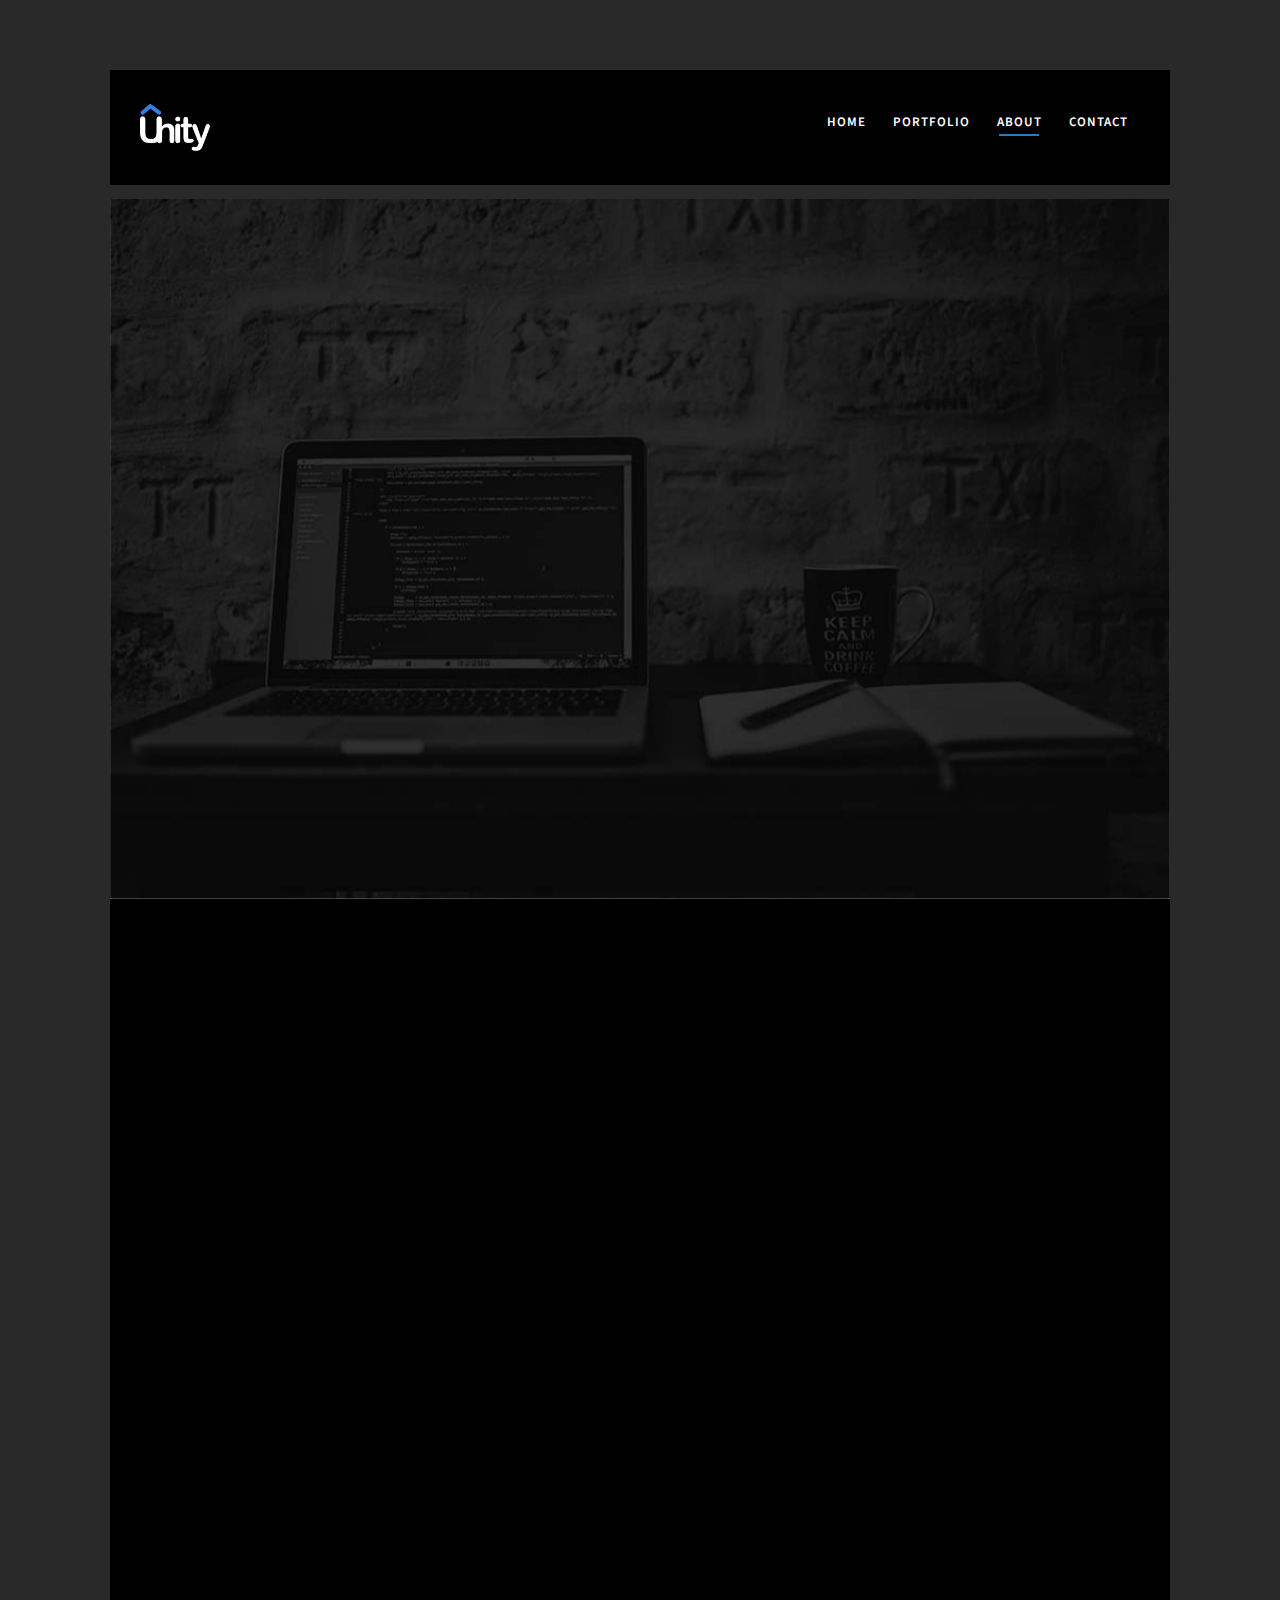
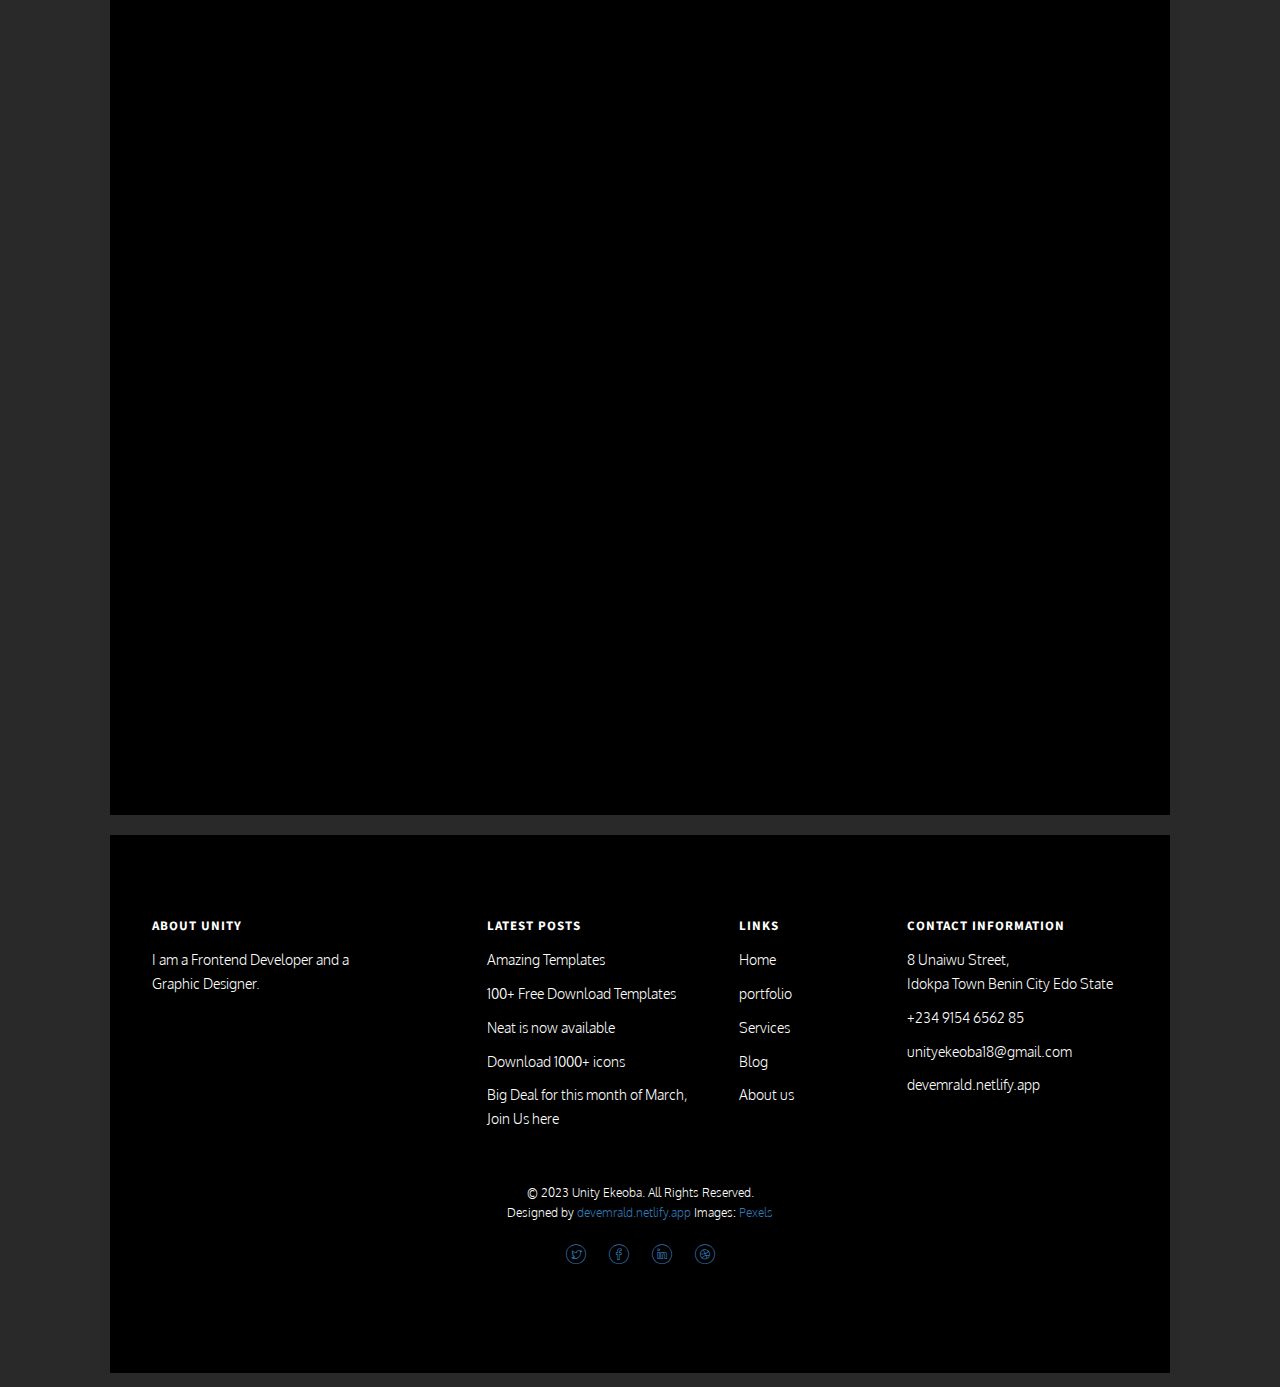
==== commit 2845f575: "all set" ====
--- a/about.html
+++ b/about.html
@@ -3,20 +3,20 @@
 	<head>
 	<meta charset="utf-8">
 	<meta http-equiv="X-UA-Compatible" content="IE=edge">
-	<title>Neat &mdash; Free Website Template, Free HTML5 Template by freehtml5.co</title>
+	<title>devemrald</title>
 	<meta name="viewport" content="width=device-width, initial-scale=1">
-	<meta name="description" content="Free HTML5 Website Template by freehtml5.co" />
-	<meta name="keywords" content="free website templates, free html5, free template, free bootstrap, free website template, html5, css3, mobile first, responsive" />
-	<meta name="author" content="freehtml5.co" />
+	<meta name="description" content="Portfolio website by unity ekeoba" />
+	<meta name="keywords" content="web development, graphic design, graphic designer, web developer, seo manager, social media manager," />
+	<meta name="author" content="unity ekeoba" />
 
 	<!-- 
 	//////////////////////////////////////////////////////
 
 	FREE HTML5 TEMPLATE 
-	DESIGNED & DEVELOPED by FreeHTML5.co
+	DESIGNED & DEVELOPED by unity ekeoba
 		
-	Website: 		http://freehtml5.co/
-	Email: 			info@freehtml5.co
+	Website: 		http://unity ekeoba/
+	Email: 			info@unity ekeoba
 	Twitter: 		http://twitter.com/fh5co
 	Facebook: 		https://www.facebook.com/fh5co
 
@@ -124,8 +124,8 @@
 		<div id="fh5co-about">
 			<div class="row animate-box">
 				<div class="col-md-6 col-md-offset-3 text-center heading-section">
-					<h3>Our History</h3>
-					<p>Far far away, behind the word mountains, far from the countries Vokalia and Consonantia, there live a young man.</p>
+					<h3>My History</h3>
+					<p>Far far away, behind the word mountains, there live a young man.</p>
 				</div>
 			</div>
 
@@ -192,7 +192,7 @@
 						<li>8 Unaiwu Street, <br> Idokpa Town Benin City Edo State</li>
 						<li><a href="tel://+2349154656285">+234 9154 6562 85</a></li>
 						<li><a href="mailto:unityekeoba18@gmail.com">unityekeoba18@gmail.com</a></li>
-						<li><a href="http://devKemerald.netlify.app">devKemerald.netlify.app</a></li>
+						<li><a href="http://devemrald.netlify.app">devemrald.netlify.app</a></li>
 					</ul>
 				</div>
 
@@ -202,17 +202,17 @@
 				<div class="col-md-12 text-center">
 					<p>
 						<small class="block">&copy; 2023 Unity Ekeoba. All Rights Reserved.</small>
-						<small class="block">Designed by <a href="devKemerald.netlify.app"
-								target="_blank">devKemerald.netlify.app</a> Images: <a href="http://pexels.com/"
+						<small class="block">Designed by <a href="devemrald.netlify.app"
+								target="_blank">devemrald.netlify.app</a> Images: <a href="http://pexels.com/"
 								target="_blank">Pexels</a></small>
 					</p>
 					<p>
-					<ul class="fh5co-social-icons">
-						<li><a href="#"><i class="icon-twitter"></i></a></li>
-						<li><a href="#"><i class="icon-facebook"></i></a></li>
-						<li><a href="#"><i class="icon-linkedin"></i></a></li>
-						<li><a href="#"><i class="icon-dribbble"></i></a></li>
-					</ul>
+						<ul class="fh5co-social-icons">
+							<li><a href="https://twitter.com/UEkeoba"><i class="icon-twitter"></i></a></li>
+							<li><a href="https://www.facebook.com/profile.php?id=100064176428522"><i class="icon-facebook"></i></a></li>
+							<li><a href="https://www.linkedin.com/in/unity-ekeoba-2a68a9259/"><i class="icon-linkedin"></i></a></li>
+							<li><a href="#"><i class="icon-dribbble"></i></a></li>
+						</ul>
 					</p>
 				</div>
 			</div>
--- a/css/style.css
+++ b/css/style.css
@@ -21,48 +21,7 @@
 .logo{
   width: 70px;
 }
-@-webkit-keyframes logo
-
-/* Safari and Chrome */
-  {
-  from {
-      -webkit-transform: rotatey(0deg);
-      -o-transform: rotatey(0deg);
-      transform: rotatey(0deg);
-  }
-
-  to {
-      -webkit-transform: rotatey(360deg);
-      -o-transform: rotatey(360deg);
-      transform: rotatey(360deg);
-  }
-}
-
-@keyframes logo {
-  from {
-      -ms-transform: rotatey(0deg);
-      -moz-transform: rotatey(0deg);
-      -webkit-transform: rotatey(0deg);
-      -o-transform: rotatey(0deg);
-      transform: rotatey(0deg);
-  }
-
-  to {
-      -ms-transform: rotatey(360deg);
-      -moz-transform: rotatey(360deg);
-      -webkit-transform: rotatey(360deg);
-      -o-transform: rotatey(360deg);
-      transform: rotatey(360deg);
-  }
-}
-
-.logo {
-  -webkit-animation: logo 2s linear infinite;
-  -moz-animation: logo 2s linear infinite;
-  -ms-animation: logo 2s linear infinite;
-  -o-animation: logo 2s linear infinite;
-  animation: logo 2s linear infinite;
-}
+
 
 .logo img {
   width: 100%;
@@ -95,13 +54,13 @@
 }
 
 a {
-  color: #66D37E;
+  color: #337ab7;
   -webkit-transition: 0.5s;
   -o-transition: 0.5s;
   transition: 0.5s;
 }
 a:hover, a:active, a:focus {
-  color: #66D37E;
+  color: #337ab7;
   outline: none;
   text-decoration: none;
 }
@@ -119,17 +78,17 @@
 
 ::-webkit-selection {
   color: #fff;
-  background: #66D37E;
+  background: #337ab7;
 }
 
 ::-moz-selection {
   color: #fff;
-  background: #66D37E;
+  background: #337ab7;
 }
 
 ::selection {
   color: #fff;
-  background: #66D37E;
+  background: #337ab7;
 }
 
 .container-wrap {
@@ -169,7 +128,7 @@
   font-family: "Source Sans Pro", sans-serif;
 }
 .fh5co-nav #fh5co-logo a span {
-  color: #66D37E;
+  color: #337ab7;
 }
 .fh5co-nav a {
   padding: 0px 0px;
@@ -211,7 +170,7 @@
   content: '';
   width: 58%;
   height: 2px;
-  background: #66D37E;
+  background: #337ab7;
   margin: 0 auto;
   opacity: 0;
   -webkit-transition: -webkit-transform 0.3s, opacity 0.3s;
@@ -292,7 +251,7 @@
   color: #fff;
 }
 .fh5co-nav ul li.btn-cta a span {
-  background: #66d37e;
+  background: #337ab7;
   padding: 4px 10px;
   display: -moz-inline-stack;
   display: inline-block;
@@ -436,7 +395,7 @@
 #fh5co-hero .flexslider .flex-control-nav li a.flex-active {
   cursor: pointer;
   background: transparent;
-  border: 2px solid #66D37E;
+  border: 2px solid #337ab7;
 }
 #fh5co-hero .flexslider .flex-direction-nav {
   display: none;
@@ -537,7 +496,7 @@
   padding: 6em 3em;
   clear: both;
 }
-@media screen and (max-width: 768px) {
+@media screen and () {
   #fh5co-about,
   #fh5co-services,
   #fh5co-contact,
@@ -588,7 +547,7 @@
   vertical-align: middle;
   font-size: 40px;
   line-height: 40px;
-  color: #66D37E;
+  color: #337ab7;
 }
 
 .portfolio {
@@ -644,6 +603,7 @@
   .portfolio .desc {
     opacity: 1;
     background: transparent !important;
+    display: none;
   }
   .portfolio .desc h3 {
     -webkit-transform: translate3d(0, 0, 0);
@@ -1005,7 +965,7 @@
   display: inline-block;
   zoom: 1;
   *display: inline;
-  color: #66D37E;
+  color: #337ab7;
   padding-left: 10px;
   padding-right: 10px;
 }
@@ -1328,9 +1288,9 @@
 }
 
 .btn-primary {
-  background: #66D37E;
-  color: #fff;
-  border: 2px solid #66D37E;
+  background: #337ab7;
+  color: #fff;
+  border: 2px solid #337ab7;
 }
 .btn-primary:hover, .btn-primary:focus, .btn-primary:active {
   background: #7ad98f !important;
@@ -1338,11 +1298,11 @@
 }
 .btn-primary.btn-outline {
   background: transparent;
-  color: #66D37E;
-  border: 2px solid #66D37E;
+  color: #337ab7;
+  border: 2px solid #337ab7;
 }
 .btn-primary.btn-outline:hover, .btn-primary.btn-outline:focus, .btn-primary.btn-outline:active {
-  background: #66D37E;
+  background: #337ab7;
   color: #fff;
 }
 
@@ -1471,7 +1431,7 @@
 .form-control:active, .form-control:focus {
   outline: none;
   box-shadow: none;
-  border-color: #66D37E;
+  border-color: #337ab7;
 }
 
 .row-pb-md {
@@ -1530,5 +1490,19 @@
   color: #fff;
   font-weight: 400;
 }
+/* @media screen and (max-width: 768px) 
+{
+  #fh5co-hero .flexslider .slides{
+    max-width: 500px;
+  }
+
+  #fh5co-hero .flexslider .slides li{
+    background-repeat: no-repeat;
+    background-size: contain;
+    background-position: bottom center;
+    min-height: 100px;
+    position: relative;
+  }
+} */
 
 /*# sourceMappingURL=style.css.map */
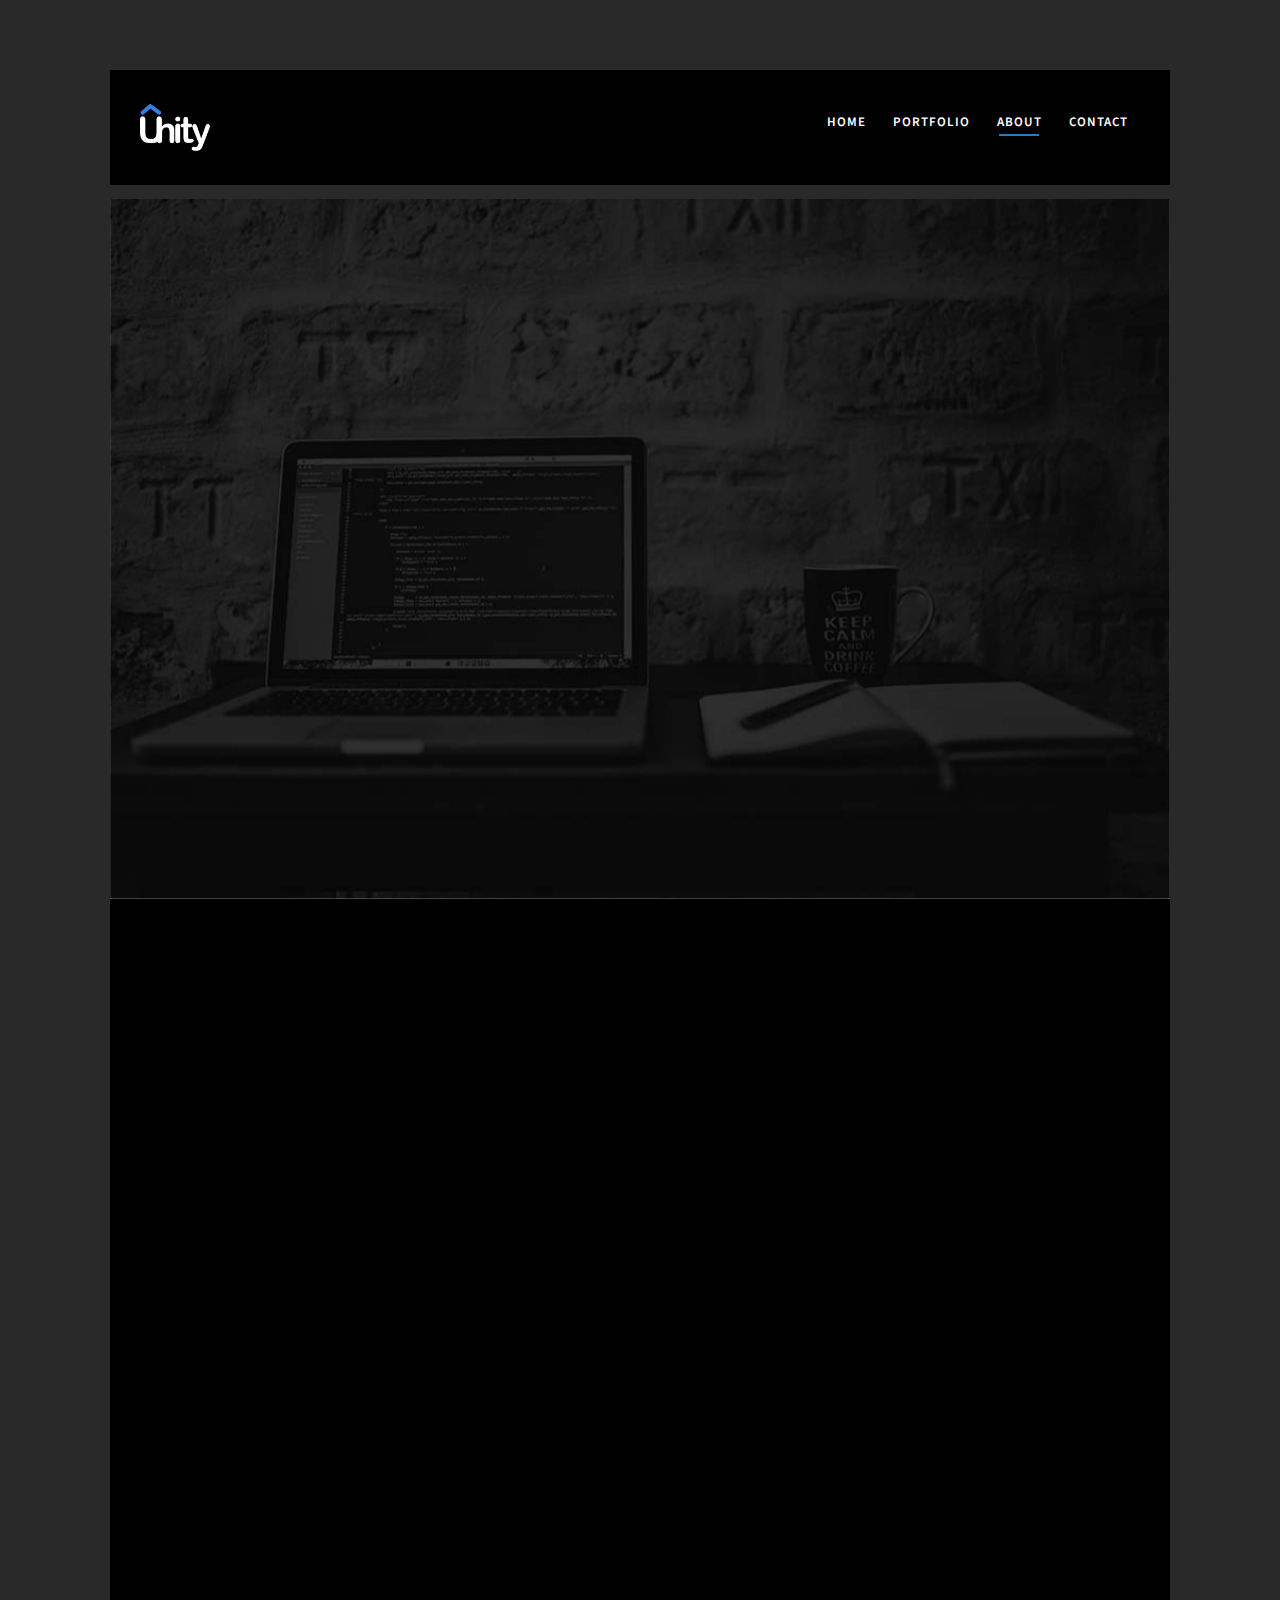
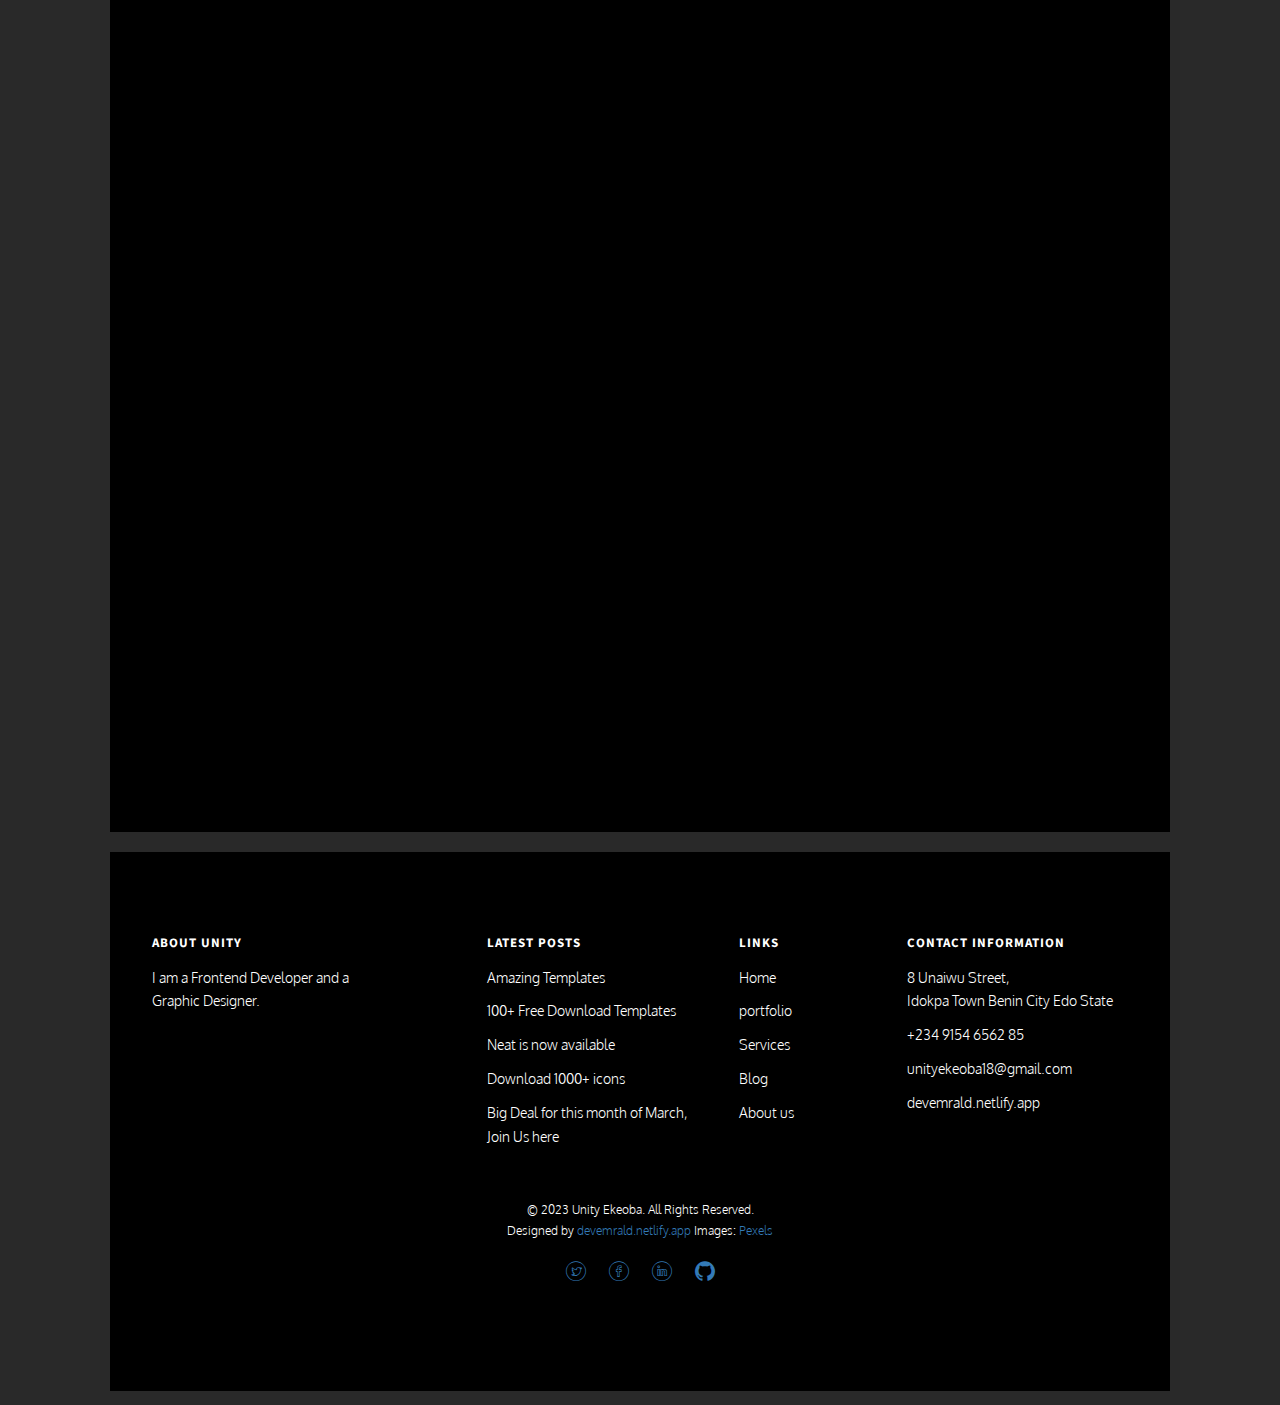
==== commit 67a30027: "favicon" ====
--- a/about.html
+++ b/about.html
@@ -36,6 +36,7 @@
 
 	<link href="https://fonts.googleapis.com/css?family=Oxygen:300,400" rel="stylesheet">
 	<link href="https://fonts.googleapis.com/css?family=Source+Sans+Pro:400,600,700" rel="stylesheet">
+	<link rel="shortcut icon" href="images/log2.png" type="image/x-icon">
 	
 	<!-- Animate.css -->
 	<link rel="stylesheet" href="css/animate.css">
@@ -211,7 +212,7 @@
 							<li><a href="https://twitter.com/UEkeoba"><i class="icon-twitter"></i></a></li>
 							<li><a href="https://www.facebook.com/profile.php?id=100064176428522"><i class="icon-facebook"></i></a></li>
 							<li><a href="https://www.linkedin.com/in/unity-ekeoba-2a68a9259/"><i class="icon-linkedin"></i></a></li>
-							<li><a href="#"><i class="icon-dribbble"></i></a></li>
+							<li><a href="https://github.com/kemerald25"><i class="icon-github"></i></a></li>
 						</ul>
 					</p>
 				</div>
--- a/css/style.css
+++ b/css/style.css
@@ -416,6 +416,7 @@
 .col-md-offset-3{
   display: flex !important;
   justify-content: center !important;
+  flex-wrap: wrap !important;
 }
 @media screen and (max-width: 768px) {
   #fh5co-hero .flexslider .slider-text > .slider-text-inner {
@@ -496,7 +497,7 @@
   padding: 6em 3em;
   clear: both;
 }
-@media screen and () {
+/* @media screen and () {
   #fh5co-about,
   #fh5co-services,
   #fh5co-contact,
@@ -506,7 +507,7 @@
   #fh5co-footer {
     padding: 3em 1em;
   }
-}
+} */
 
 .services {
   position: relative;
@@ -564,6 +565,9 @@
 @media screen and (max-width: 768px) {
   .portfolio {
     height: 400px;
+  }
+  .col-md-offset-3 {
+    flex-wrap: wrap !important;
   }
 }
 @media screen and (max-width: 480px) {
@@ -980,7 +984,7 @@
   margin-bottom: 2em;
 }
 .fh5co-heading h2 {
-  font-size: 13px;
+  font-size: 20px;
   margin-bottom: 20px;
   line-height: 1.5;
   font-weight: 700;
